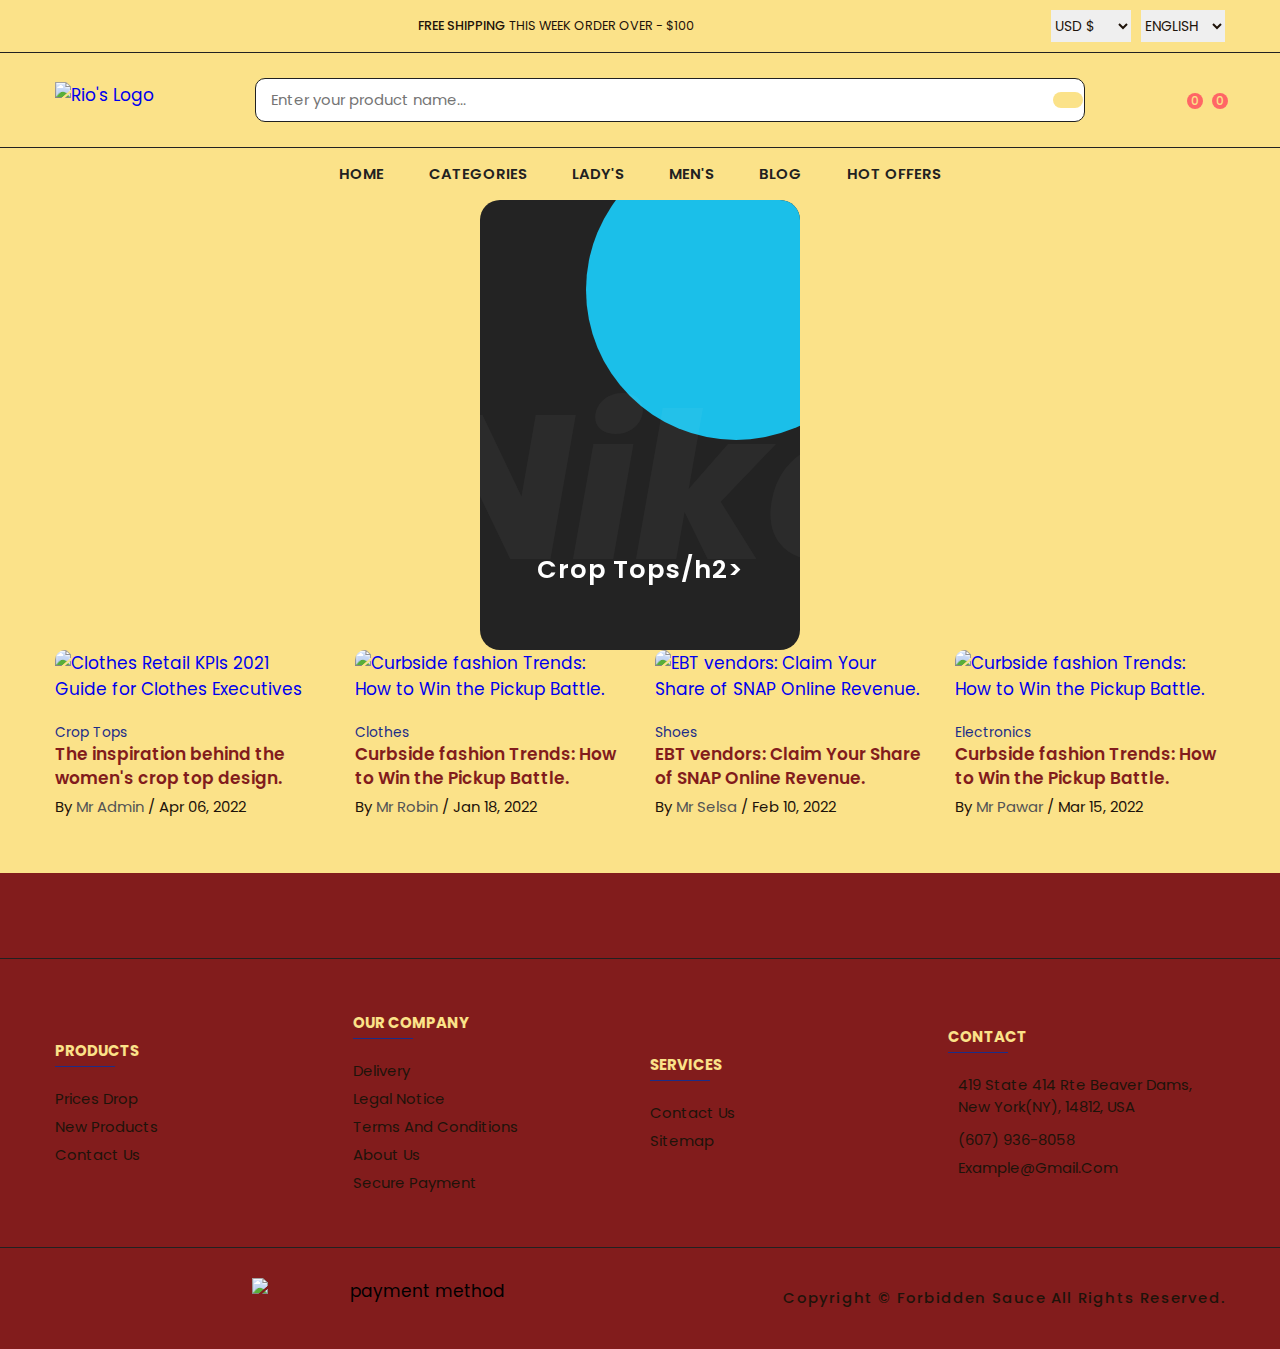
==== pC1.html @ b0078dc2 "Update pC1.html" ====
<!DOCTYPE html>
<html lang="en">

<head>
  <meta charset="UTF-8">
  <meta http-equiv="X-UA-Compatible" content="IE=edge">
  <meta name="viewport" content="width=device-width, initial-scale=1.0">
  <title>Bad Actin</title>

  <!--
    - favicon
  -->
  <link rel="shortcut icon" href="#" type="image/x-icon">

  <!--
    - custom css link
  -->
  <link rel="stylesheet" href="./assets/css/style-prefix.css">

  <!--
    - google font link
  -->
  <link rel="preconnect" href="https://fonts.googleapis.com">
  <link rel="preconnect" href="https://fonts.gstatic.com" crossorigin>
  <link href="https://fonts.googleapis.com/css2?family=Poppins:wght@300;400;500;600;700;800;900&display=swap"
    rel="stylesheet">

</head>

<body>


  <div class="overlay" data-overlay></div>

  <!--
    - MODAL
  -->
<!--
  <div class="modal" data-modal>

    <div class="modal-close-overlay" data-modal-overlay></div>

    <div class="modal-content">

      <button class="modal-close-btn" data-modal-close>
        <ion-icon name="close-outline"></ion-icon>
      </button>

      

      <div class="newsletter">

        <form action="#">

          <div class="newsletter-header">

            <h3 class="newsletter-title"></h3>

            <p class="newsletter-desc">
              Subscribe to <b>Bad Actin</b> to get latest products and discount update.
            </p>

          </div>

          <input type="email" name="email" class="email-field" placeholder="Email Address" required>

          <button type="submit" class="btn-newsletter">Subscribe</button>

        </form>

      </div>

    </div>

  </div>


-->


  <!--
    - NOTIFICATION TOAST
  -->

  <div class="notification-toast" data-toast>

    <button class="toast-close-btn" data-toast-close>
      <ion-icon name="close-outline"></ion-icon>
    </button>

    <div class="toast-banner">
      <img src="" alt="" width="80" height="70">
    </div>

    <div class="toast-detail">

      <p class="toast-message">
        Someone in new just bought
      </p>

      <p class="toast-title">
        
      </p>

      <p class="toast-meta">
        <time datetime="PT2M">2 Minutes</time> ago
      </p>

    </div>

  </div>





  <!--
    - HEADER
  -->

  <header>

    <div class="header-top">

      <div class="container">

        <ul class="header-social-container">

          <li>
            <a href="https://www.facebook.com/Rio.bad.ass?mibextid=ZbWKwL">
              <ion-icon name="logo-facebook"></ion-icon>
            </a>
          </li>

          <li>
            <a href="https://instagram.com/rio_joness?igshid=NTc4MTIwNjQ2YQ==">
              <ion-icon name="logo-instagram"></ion-icon>
            </a>
          </li>

        </ul>

        <div class="header-alert-news">
          <p>
            <b>Free Shipping</b>
            This Week Order Over - $100
          </p>
        </div>

        <div class="header-top-actions">

          <select name="currency">

            <option value="usd">USD &dollar;</option>
            <option value="eur">EUR &euro;</option>

          </select>

          <select name="language">

            <option value="en-US">English</option>
            <option value="es-ES">Espa&ntilde;ol</option>
            <option value="fr">Fran&ccedil;ais</option>

          </select>

        </div>

      </div>

    </div>

    <div class="header-main">

      <div class="container">

        <a href="#" class="header-logo">
          <img src="./assets/images/logo/logo.svg" alt="Rio's Logo" width="120" height="36">
        </a>

        <div class="header-search-container">

          <input type="search" name="search" class="search-field" placeholder="Enter your product name...">

          <button class="search-btn">
            <ion-icon name="search-outline"></ion-icon>
          </button>

        </div>

        <div class="header-user-actions">

          <button class="action-btn">
            <ion-icon name="person-outline"></ion-icon>
          </button>

          <button class="action-btn">
            <ion-icon name="heart-outline"></ion-icon>
            <span class="count">0</span>
          </button>

          <button class="action-btn">
            <ion-icon name="bag-handle-outline"></ion-icon>
            <span class="count">0</span>
          </button>

        </div>

      </div>

    </div>

    <nav class="desktop-navigation-menu">

      <div class="container">

        <ul class="desktop-menu-category-list">

          <li class="menu-category">
            <a href="#" class="menu-title">Home</a>
          </li>

          <li class="menu-category">
            <a href="#" class="menu-title">Categories</a>

            <div class="dropdown-panel">

              <ul class="dropdown-panel-list">

                <li class="panel-list-item">
                  <a href="#">Lady's</a>
                </li>

                <li class="panel-list-item">
                  <a href="#">Men's</a>
                </li>

                <li class="panel-list-item">
                  <a href="#">Children's</a>
                </li>

                <li class="panel-list-item">
                  <a href="#">
                    <img src="./assets/images/short-sleeve-banner-1.jpg" alt="Women" width="125"
                      height="61">
                  </a>
                </li>

              </ul>

              <ul class="dropdown-panel-list">

                <li class="menu-title">
                  <a href="#">Lady's</a>
                </li>

                <li class="panel-list-item">
                  <a href="#">Crop Tops</a>
                </li>
                <li class="panel-list-item">
                  <a href="#">Short Sleeve</a>
                </li>
                <li class="panel-list-item">
                  <a href="#">Long Sleve</a>
                </li>
                <li class="panel-list-item">
                  <a href="#">Biker Shorts</a>
                </li>

                <li class="panel-list-item">
                  <a href="#">
                    <img src="./assets/images/womens-banner.jpg" alt="Lady's Actin" width="250" height="119">
                  </a>
                </li>

              </ul>

              <ul class="dropdown-panel-list">

                <li class="menu-title">
                  <a href="#">Men's</a>
                </li>

                <li class="panel-list-item">
                  <a href="#">Short Sleeve T's</a>
                </li>

                <li class="panel-list-item">
                  <a href="#">Long Sleeve</a>
                </li>

                <li class="panel-list-item">
                  <a href="#">
                    <img src="./assets/images/mens-banner.jpg" alt="Men's Actin" width="250" height="119">
                  </a>
                </li>

              </ul>
              <ul class="dropdown-panel-list">
                <li class="menu-title">
                  <a href="#">Children's</a>
                </li>
                <li class="panel-list-item">
                  <a href="#">Short Sleeve T's</a>
                </li>
                <li class="panel-list-item">
                  <a href="#">Long Sleeve</a>
                </li>
              </ul> 

            </div>
          </li>

          <li class="menu-category">
            <a href="#" class="menu-title">Lady's</a>

           <ul class="dropdown-list">

              <li class="dropdown-item">
                <a href="#">Crop Tops</a>
              </li>
              
            <ul class="dropdown-panel-list">

              <li class="dropdown-item">
                <a href="#">Short Sleeve Ts</a>
              </li>
              
              <li class="dropdown-item">
                <a href="#">Long Sleeve</a>
              </li>
              
            </ul>
              
              <li class="dropdown-item">
                <a href="#">Ts</a>
              </li>
            <ul class="dropdown-panel-list">
              
              <li class="dropdown-item">
                <a href="#">Short Sleeve Ts</a>
              </li>
              
              <li class="dropdown-item">
                <a href="#">Long Sleeve</a>
              </li>
            </ul>
           </ul>
          </li>

          <li class="menu-category">
            <a href="#" class="menu-title">Men's</a>

            <ul class="dropdown-list">

              <li class="dropdown-item">
                <a href="#">Long Sleeve</a>
              </li>

              <li class="dropdown-item">
                <a href="#">Short Sleeve</a>
              </li>

            </ul>
          </li>

          <li class="menu-category">
            <a href="#" class="menu-title">Blog</a>
          </li>

          <li class="menu-category">
            <a href="#" class="menu-title">Hot Offers</a>
          </li>

        </ul>

      </div>

    </nav>

    <div class="mobile-bottom-navigation">

      <button class="action-btn" data-mobile-menu-open-btn>
        <ion-icon name="menu-outline"></ion-icon>
      </button>

      <button class="action-btn">
        <ion-icon name="bag-handle-outline"></ion-icon>

        <span class="count">0</span>
      </button>

      <button class="action-btn">
        <ion-icon name="home-outline"></ion-icon>
      </button>

      <button class="action-btn">
        <ion-icon name="heart-outline"></ion-icon>

        <span class="count">0</span>
      </button>

      <button class="action-btn" data-mobile-menu-open-btn>
        <ion-icon name="grid-outline"></ion-icon>
      </button>

    </div>

    <nav class="mobile-navigation-menu  has-scrollbar" data-mobile-menu>

      <div class="menu-top">
        <h2 class="menu-title">Menu</h2>

        <button class="menu-close-btn" data-mobile-menu-close-btn>
          <ion-icon name="close-outline"></ion-icon>
        </button>
      </div>

      <ul class="mobile-menu-category-list">

        <li class="menu-category">
          <a href="#" class="menu-title">Home</a>
        </li>

        <li class="menu-category">

          <button class="accordion-menu" data-accordion-btn>
            <p class="menu-title">Men's</p>

            <div>
              <ion-icon name="add-outline" class="add-icon"></ion-icon>
              <ion-icon name="remove-outline" class="remove-icon"></ion-icon>
            </div>
          </button>

          <ul class="submenu-category-list" data-accordion>

            <li class="submenu-category">
              <a href="#" class="submenu-title">Long Sleeve</a>
            </li>

            <li class="submenu-category">
              <a href="#" class="submenu-title">Short Sleeve</a>
            </li>

          </ul>

        </li>

        <li class="menu-category">

          <button class="accordion-menu" data-accordion-btn>
            <p class="menu-title">Women's</p>

            <div>
              <ion-icon name="add-outline" class="add-icon"></ion-icon>
              <ion-icon name="remove-outline" class="remove-icon"></ion-icon>
            </div>
          </button>

          <ul class="submenu-category-list" data-accordion>

            <li class="submenu-category">
              <a href="#" class="submenu-title">Long Sleeve</a>
            </li>

            <li class="submenu-category">
              <a href="#" class="submenu-title">Short Sleeve</a>
            </li>

          </ul>

        </li>

        <li class="menu-category">
          <a href="#" class="menu-title">Blog</a>
        </li>

        <li class="menu-category">
          <a href="#" class="menu-title">Hot Offers</a>
        </li>

      </ul>

      <div class="menu-bottom">

        <ul class="menu-category-list">

          <li class="menu-category">

            <button class="accordion-menu" data-accordion-btn>
              <p class="menu-title">Language</p>

              <ion-icon name="caret-back-outline" class="caret-back"></ion-icon>
            </button>

            <ul class="submenu-category-list" data-accordion>

              <li class="submenu-category">
                <a href="#" class="submenu-title">English</a>
              </li>

              <li class="submenu-category">
                <a href="#" class="submenu-title">Espa&ntilde;ol</a>
              </li>

              <li class="submenu-category">
                <a href="#" class="submenu-title">Fren&ccedil;h</a>
              </li>

            </ul>

          </li>

          <li class="menu-category">
            <button class="accordion-menu" data-accordion-btn>
              <p class="menu-title">Currency</p>
              <ion-icon name="caret-back-outline" class="caret-back"></ion-icon>
            </button>

            <ul class="submenu-category-list" data-accordion>
              <li class="submenu-category">
                <a href="#" class="submenu-title">USD &dollar;</a>
              </li>

              <li class="submenu-category">
                <a href="#" class="submenu-title">EUR &euro;</a>
              </li>
            </ul>
          </li>

        </ul>

        <ul class="menu-social-container">

          <li>
            <a href="https://www.facebook.com/michael.deffebaugh.10" class="social-link">
              <ion-icon name="logo-facebook"></ion-icon>
            </a>
          </li>

          <li>
            <a href="https://www.instagram.com/itsmikedadon/" class="social-link">
              <ion-icon name="logo-instagram"></ion-icon>
            </a>
          </li>

        </ul>

      </div>

    </nav>

  </header>





  <!--
    - MAIN
  -->

  <main>

    <!--
      - BANNER
    -->


    <!--
      - CATEGORY
    -->
    <!--
      - PRODUCT
    -->

        <!--
          - SIDEBAR
        -->


          <!--
            - PRODUCT MINIMAL
          -->



          <!--
            - PRODUCT FEATURED
          -->

          <!--
            - PRODUCT GRID
          -->
<!--
  -Product Card
-->
<div class="container">
        <div class="card">
            <div class="imgBx">
                <img src="#" alt="">
            </div>

            <div class="contentBx">

                <h2>Crop Tops/h2>

                <div class="size">
                    <h3>Size :</h3>
                    <span>S</span>
                    <span>M</span>
                    <span>L</span>
                    <span></span>
                </div>

                <div class="color">

                    <h3>Color :</h3>
                    <span></span>
                    <span></span>
                    <span></span>
                </div>
                <a href="#">Buy Now</a>
            </div>

        </div>
    </div>
    <!--
      - BLOG
    -->

    <div class="blog">

      <div class="container">

        <div class="blog-container has-scrollbar">

          <div class="blog-card">

            <a href="#">
              <img src="./assets/images/blog-1.jpg" alt="Clothes Retail KPIs 2021 Guide for Clothes Executives" width="300" class="blog-banner">
            </a>

            <div class="blog-content">

              <a href="#" class="blog-category">Crop Tops</a>

              <a href="#">
                <h3 class="blog-title">The inspiration behind the women's crop top design.</h3>
              </a>

              <p class="blog-meta">
                By <cite>Mr Admin</cite> / <time datetime="2022-04-06">Apr 06, 2022</time>
              </p>

            </div>

          </div>

          <div class="blog-card">
          
            <a href="#">
              <img src="./assets/images/blog-2.jpg" alt="Curbside fashion Trends: How to Win the Pickup Battle."
                class="blog-banner" width="300">
            </a>
          
            <div class="blog-content">
          
              <a href="#" class="blog-category">Clothes</a>
          
              <h3>
                <a href="#" class="blog-title">Curbside fashion Trends: How to Win the Pickup Battle.</a>
              </h3>
          
              <p class="blog-meta">
                By <cite>Mr Robin</cite> / <time datetime="2022-01-18">Jan 18, 2022</time>
              </p>
          
            </div>
          
          </div>

          <div class="blog-card">
          
            <a href="#">
              <img src="./assets/images/blog-3.jpg" alt="EBT vendors: Claim Your Share of SNAP Online Revenue."
                class="blog-banner" width="300">
            </a>
          
            <div class="blog-content">
          
              <a href="#" class="blog-category">Shoes</a>
          
              <h3>
                <a href="#" class="blog-title">EBT vendors: Claim Your Share of SNAP Online Revenue.</a>
              </h3>
          
              <p class="blog-meta">
                By <cite>Mr Selsa</cite> / <time datetime="2022-02-10">Feb 10, 2022</time>
              </p>
          
            </div>
          
          </div>

          <div class="blog-card">
          
            <a href="#">
              <img src="./assets/images/blog-4.jpg" alt="Curbside fashion Trends: How to Win the Pickup Battle."
                class="blog-banner" width="300">
            </a>
          
            <div class="blog-content">
          
              <a href="#" class="blog-category">Electronics</a>
          
              <h3>
                <a href="#" class="blog-title">Curbside fashion Trends: How to Win the Pickup Battle.</a>
              </h3>
          
              <p class="blog-meta">
                By <cite>Mr Pawar</cite> / <time datetime="2022-03-15">Mar 15, 2022</time>
              </p>
          
            </div>
          
          </div>

        </div>

      </div>

    </div>

  </main>





  <!--
    - FOOTER
  -->

  <footer>

    <div class="footer-category">


    </div>

    <div class="footer-nav">

      <div class="container">

        
        <ul class="footer-nav-list">
        
          <li class="footer-nav-item">
            <h2 class="nav-title">Products</h2>
          </li>
        
          <li class="footer-nav-item">
            <a href="#" class="footer-nav-link">Prices drop</a>
          </li>
        
          <li class="footer-nav-item">
            <a href="#" class="footer-nav-link">New products</a>
          </li>
       
          <li class="footer-nav-item">
            <a href="#" class="footer-nav-link">Contact us</a>
          </li>
        
        </ul>

        <ul class="footer-nav-list">
        
          <li class="footer-nav-item">
            <h2 class="nav-title">Our Company</h2>
          </li>
        
          <li class="footer-nav-item">
            <a href="#" class="footer-nav-link">Delivery</a>
          </li>
        
          <li class="footer-nav-item">
            <a href="#" class="footer-nav-link">Legal Notice</a>
          </li>
        
          <li class="footer-nav-item">
            <a href="#" class="footer-nav-link">Terms and conditions</a>
          </li>
        
          <li class="footer-nav-item">
            <a href="#" class="footer-nav-link">About us</a>
          </li>
        
          <li class="footer-nav-item">
            <a href="#" class="footer-nav-link">Secure payment</a>
          </li>
        
        </ul>

        <ul class="footer-nav-list">
        
          <li class="footer-nav-item">
            <h2 class="nav-title">Services</h2>
          </li>
    
          <li class="footer-nav-item">
            <a href="#" class="footer-nav-link">Contact us</a>
          </li>
        
          <li class="footer-nav-item">
            <a href="#" class="footer-nav-link">Sitemap</a>
          </li>
        
        </ul>

        <ul class="footer-nav-list">

          <li class="footer-nav-item">
            <h2 class="nav-title">Contact</h2>
          </li>

          <li class="footer-nav-item flex">
            <div class="icon-box">
              <ion-icon name="location-outline"></ion-icon>
            </div>

            <address class="content">
              419 State 414 Rte
              Beaver Dams, New York(NY), 14812, USA
            </address>
          </li>

          <li class="footer-nav-item flex">
            <div class="icon-box">
              <ion-icon name="call-outline"></ion-icon>
            </div>

            <a href="tel:+607936-8058" class="footer-nav-link">(607) 936-8058</a>
          </li>

          <li class="footer-nav-item flex">
            <div class="icon-box">
              <ion-icon name="mail-outline"></ion-icon>
            </div>

            <a href="mailto:example@gmail.com" class="footer-nav-link">example@gmail.com</a>
          </li>

        </ul>

        <ul class="footer-nav-list">

          <li class="footer-nav-item">
            <h2 class="nav-title">Follow Us</h2>
          </li>

          <li>
            <ul class="social-link">

              <li class="footer-nav-item">
                <a href="#" class="footer-nav-link">
                  <ion-icon name="logo-facebook"></ion-icon>
                </a>
              </li>

              <li class="footer-nav-item">
                <a href="#" class="footer-nav-link">
                  <ion-icon name="logo-twitter"></ion-icon>
                </a>
              </li>

              <li class="footer-nav-item">
                <a href="#" class="footer-nav-link">
                  <ion-icon name="logo-linkedin"></ion-icon>
                </a>
              </li>

              <li class="footer-nav-item">
                <a href="#" class="footer-nav-link">
                  <ion-icon name="logo-instagram"></ion-icon>
                </a>
              </li>

            </ul>
          </li>

        </ul>

      </div>

    </div>

    <div class="footer-bottom">

      <div class="container">

        <img src="./assets/images/payment.png" alt="payment method" class="payment-img">

        <p class="copyright">
          Copyright &copy; <a href="#">Forbidden Sauce</a> all rights reserved.
        </p>

      </div>

    </div>

  </footer>






  <!--
    - custom js link
  -->
  <script src="./assets/js/script.js"></script>

  <!--
    - ionicon link
  -->
  <script type="module" src="https://unpkg.com/ionicons@5.5.2/dist/ionicons/ionicons.esm.js"></script>
  <script nomodule src="https://unpkg.com/ionicons@5.5.2/dist/ionicons/ionicons.js"></script>

</body>

</html>
---- assets/css/style-prefix.css ----
/*-----------------------------------*\
  #style.css
\*-----------------------------------*/

/**
 * copyright 2022 @codewithsadee 
 */





/*-----------------------------------*\
  #CUSTOM PROPERTY
\*-----------------------------------*/

:root {

  /**
   * colors
   */

  --spanish-gray: hsl(0, 0%, 60%);
  --sonic-silver: hsl(25, 49%, 8%);
  --eerie-black: hsl(360, 65%, 31%);
  --salmon-pink: hsl(230, 67%, 32%);
  --sandy-brown: hsl(29, 90%, 65%);
  --bittersweet: hsl(0, 100%, 70%);
  --ocean-green: hsl(152, 51%, 52%);
  --davys-gray: hsl(0, 0%, 33%);
  --cultured: hsl(0, 0%, 13%);
  --white: hsl(47, 93%, 76%);
  --onyx: hsl(0, 0%, 13%);

  /**
   * typography
   */

  --fs-1: 1.563rem;
  --fs-2: 1.375rem;
  --fs-3: 1.25rem;
  --fs-4: 1.125rem;
  --fs-5: 1rem;
  --fs-6: 0.938rem;
  --fs-7: 0.875rem;
  --fs-8: 0.813rem;
  --fs-9: 0.75rem;
  --fs-10: 0.688rem;
  --fs-11: 0.625rem;

  --weight-300: 300;
  --weight-400: 400;
  --weight-500: 500;
  --weight-600: 600;
  --weight-700: 700;

  /**
   * border-radius
   */

  --border-radius-md: 10px;
  --border-radius-sm: 5px;

  /**
   * transition 
   */

  --transition-timing: 0.2s ease;

}





/*-----------------------------------*\
  #RESET
\*-----------------------------------*/

*, *::before, *::after {
  margin: 0;
  padding: 0;
  -webkit-box-sizing: border-box;
          box-sizing: border-box;
}

a { text-decoration: none; }

li { list-style: none; }

button {
  background: none;
  font: inherit;
  border: none;
  cursor: pointer;
}

img, ion-icon, button, a { display: block; }

span { display: inline-block; }

html {
  font-family: "Poppins", sans-serif;
  -ms-scroll-chaining: none;
      overscroll-behavior: contain;
}

input {
  display: block;
  width: 100%;
  font: inherit;
}

input::-webkit-input-placeholder { font: inherit; }

input::-moz-placeholder { font: inherit; }

input:-ms-input-placeholder { font: inherit; }

input::-ms-input-placeholder { font: inherit; }

input::placeholder { font: inherit; }

body { background: var(--white); }

/**
 * scrollbar style
 */

body::-webkit-scrollbar { width: 15px; }

body::-webkit-scrollbar-track {
  background: var(--white);
  border-left: 1px solid var(--cultured);
}

body::-webkit-scrollbar-thumb {
  background: hsl(0, 0%, 80%);
  border: 3px solid var(--white);
  -webkit-border-radius: 10px;
          border-radius: 10px;
}

body::-webkit-scrollbar-thumb:hover { background: hsl(0, 0%, 70%); }





/*-----------------------------------*\
  #REUSED STYLE
\*-----------------------------------*/

.container { padding: 0 15px; }

.has-scrollbar { padding-bottom: 5px; }

.has-scrollbar::-webkit-scrollbar {
  width: 12px; /* for vertical scroll */
  height: 12px; /* for horizontal scroll */
}

.has-scrollbar::-webkit-scrollbar-thumb {
  background: transparent;
  border: 3px solid var(--white);
  -webkit-border-radius: 20px;
          border-radius: 20px;
}

.has-scrollbar:hover::-webkit-scrollbar-thumb { background: hsl(0, 0%, 90%); }

.has-scrollbar::-webkit-scrollbar-thumb:hover { background: hsl(0, 0%, 80%); }

.title {
  color: var(--eerie-black);
  font-size: var(--fs-5);
  font-weight: var(--weight-600);
  letter-spacing: 0.4px;
  text-transform: capitalize;
  padding-bottom: 10px;
  border-bottom: 1px solid var(--cultured);
  margin-bottom: 30px;
}





/*-----------------------------------*\
  #MAIN
\*-----------------------------------*/

/**
 * overlay 
 */

.overlay {
  position: fixed;
  top: 0;
  left: 0;
  width: 100%;
  height: 100vh;
  background: hsla(0, 0%, 0%, 0.5);
  opacity: 0;
  pointer-events: none;
  z-index: 15;
  -webkit-transition: 0.5s ease;
  -o-transition: 0.5s ease;
  transition: 0.5s ease;
}

.overlay.active {
  opacity: 1;
  pointer-events: all;
}



/**
 * MODAL 
 */

.modal {
  position: fixed;
  top: 0;
  left: 0;
  width: 100%;
  height: 100vh;
  background: hsla(0, 0%, 0%, 0.5);
  display: -webkit-box;
  display: -webkit-flex;
  display: -ms-flexbox;
  display: flex;
  -webkit-box-pack: center;
  -webkit-justify-content: center;
      -ms-flex-pack: center;
          justify-content: center;
  -webkit-box-align: center;
  -webkit-align-items: center;
      -ms-flex-align: center;
          align-items: center;
  opacity: 0;
  visibility: hidden;
  pointer-events: none;
  z-index: 10;
  -webkit-animation: popup 1s ease-in-out 5s forwards;
          animation: popup 1s ease-in-out 5s forwards;
}

@-webkit-keyframes popup {

  0% {
    opacity: 0;
    visibility: hidden;
    pointer-events: none;
  }

  100% {
    opacity: 1;
    visibility: visible;
    pointer-events: all;
  }

}

@keyframes popup {

  0% {
    opacity: 0;
    visibility: hidden;
    pointer-events: none;
  }

  100% {
    opacity: 1;
    visibility: visible;
    pointer-events: all;
  }

}

.modal.closed { display: none; }

.modal-close-overlay {
  position: absolute;
  top: 0;
  left: 0;
  width: 100%;
  height: 100%;
  z-index: 1;
}

.newsletter-img { display: none; }

.modal-content {
  position: relative;
  max-width: 350px;
  margin: 20px;
  background: var(--white);
  -webkit-border-radius: var(--border-radius-md);
          border-radius: var(--border-radius-md);
  overflow: hidden;
  z-index: 2;
  -webkit-animation: scaleUp 0.5s ease-in-out 5s forwards;
          animation: scaleUp 0.5s ease-in-out 5s forwards;
}

@-webkit-keyframes scaleUp {

  0% { -webkit-transform: scale(0.9); transform: scale(0.9); }
  100% { -webkit-transform: scale(1); transform: scale(1); }

}

@keyframes scaleUp {

  0% { -webkit-transform: scale(0.9); transform: scale(0.9); }
  100% { -webkit-transform: scale(1); transform: scale(1); }

}

.modal-close-btn {
  position: absolute;
  top: 15px;
  right: 15px;
  background: var(--salmon-pink);
  color: var(--white);
  font-size: 16px;
  padding: 5px;
  -webkit-border-radius: var(--border-radius-sm);
          border-radius: var(--border-radius-sm);
}

.modal-close-btn:hover { opacity: 0.9; }

.modal-close-btn ion-icon { --ionicon-stroke-width: 70px; }

.newsletter {
  padding: 50px 30px;
  text-align: center;
}

.newsletter-header { margin-bottom: 20px; }

.newsletter-title {
  color: var(--onyx);
  font-size: var(--fs-2);
  font-weight: var(--weight-600);
  margin-bottom: 10px;
}

.newsletter-desc {
  color: var(--sonic-silver);
  font-size: var(--fs-7);
  line-height: 1.6;
}

.email-field {
  font-size: var(--fs-7);
  padding: 8px 16px;
  -webkit-border-radius: var(--border-radius-sm);
          border-radius: var(--border-radius-sm);
  border: 1px solid var(--cultured);
  margin-bottom: 16px;
}

.btn-newsletter {
  background: var(--eerie-black);
  color: var(--white);
  font-size: var(--fs-7);
  font-weight: var(--weight-600);
  text-transform: uppercase;
  padding: 10px 15px;
  -webkit-border-radius: var(--border-radius-sm);
          border-radius: var(--border-radius-sm);
  margin: auto;
  -webkit-transition: var(--transition-timing);
  -o-transition: var(--transition-timing);
  transition: var(--transition-timing);
}

.btn-newsletter:hover { background: var(--salmon-pink); }





/**
 * NOTIFICATION TOAST 
 */

.notification-toast {
  position: fixed;
  bottom: 80px;
  left: 20px;
  right: 20px;
  background: var(--white);
  max-width: 300px;
  display: -webkit-box;
  display: -webkit-flex;
  display: -ms-flexbox;
  display: flex;
  -webkit-box-align: start;
  -webkit-align-items: flex-start;
      -ms-flex-align: start;
          align-items: flex-start;
  gap: 15px;
  padding: 15px;
  -webkit-border-radius: var(--border-radius-md);
          border-radius: var(--border-radius-md);
  -webkit-box-shadow: 0 5px 20px hsla(0, 0%, 0%, 0.15);
          box-shadow: 0 5px 20px hsla(0, 0%, 0%, 0.15);
  -webkit-transform: translateX(-webkit-calc(-100% - 40px));
      -ms-transform: translateX(calc(-100% - 40px));
          transform: translateX(calc(-100% - 40px));
  -webkit-transition: 0.5s ease-in-out;
  -o-transition: 0.5s ease-in-out;
  transition: 0.5s ease-in-out;
  z-index: 5;
  -webkit-animation: slideInOut 10s ease-in-out infinite;
          animation: slideInOut 10s ease-in-out infinite;
}

@-webkit-keyframes slideInOut {

  0%,
  45%,
  100% {
    -webkit-transform: translateX(-webkit-calc(-100% - 40px));
            transform: translateX(calc(-100% - 40px));
    opacity: 0;
    visibility: hidden;
  }

  50%,
  95% {
    -webkit-transform: translateX(0);
            transform: translateX(0);
    opacity: 1;
    visibility: visible;
  }

}

@keyframes slideInOut {

  0%,
  45%,
  100% {
    -webkit-transform: translateX(-webkit-calc(-100% - 40px));
            transform: translateX(calc(-100% - 40px));
    opacity: 0;
    visibility: hidden;
  }

  50%,
  95% {
    -webkit-transform: translateX(0);
            transform: translateX(0);
    opacity: 1;
    visibility: visible;
  }

}

.notification-toast.closed { display: none; }

.toast-close-btn {
  position: absolute;
  top: 10px;
  right: 10px;
  color: var(--sonic-silver);
}

.toast-close-btn ion-icon { --ionicon-stroke-width: 50px; }

.toast-banner {
  width: 70px;
  height: 70px;
  border: 1px solid var(--cultured);
  -webkit-border-radius: var(--border-radius-sm);
          border-radius: var(--border-radius-sm);
}

.toast-banner img {
  width: 100%;
  height: 100%;
  -o-object-fit: contain;
     object-fit: contain;
  -o-object-position: center;
     object-position: center;
}

.toast-detail {
  width: -webkit-calc(100% - 85px);
  width: calc(100% - 85px);
  padding-right: 10px;
}

.toast-message {
  font-size: var(--fs-10);
  color: var(--sonic-silver);
  margin-bottom: 8px;
}

.toast-title {
  font-size: var(--fs-7);
  font-weight: var(--weight-500);
  color: var(--onyx);
}

.toast-meta {
  font-size: var(--fs-10);
  color: var(--sonic-silver);
}





/*-----------------------------------*\
  #HEADER
\*-----------------------------------*/

.header-top,
.header-user-actions,
.desktop-navigation-menu { display: none; }

.header-main {
  padding: 20px 0;
  border-bottom: 1px solid var(--cultured);
}

.header-logo { margin-bottom: 20px; }

.header-logo img { margin: auto; }

.header-search-container { position: relative; }

.header-search-container .search-field {
  font-size: var(--fs-7);
  color: var(--onyx);
  padding: 10px 15px;
  padding-right: 50px;
  border: 1px solid var(--cultured);
  -webkit-border-radius: var(--border-radius-md);
          border-radius: var(--border-radius-md);
}

.search-field::-webkit-search-cancel-button { display: none; }

.search-btn {
  background: var(--white);
  position: absolute;
  top: 50%;
  right: 2px;
  -webkit-transform: translateY(-50%);
      -ms-transform: translateY(-50%);
          transform: translateY(-50%);
  color: var(--onyx);
  font-size: 18px;
  padding: 8px 15px;
  -webkit-border-radius: var(--border-radius-md);
          border-radius: var(--border-radius-md);
  -webkit-transition: color var(--transition-timing);
  -o-transition: color var(--transition-timing);
  transition: color var(--transition-timing);
}

.search-btn:hover { color: var(--salmon-pink); }

.mobile-bottom-navigation {
  background: var(--white);
  position: fixed;
  bottom: 0;
  left: 50%;
  -webkit-transform: translateX(-50%);
      -ms-transform: translateX(-50%);
          transform: translateX(-50%);
  width: 100%;
  max-width: 500px;
  margin: auto;
  display: -webkit-box;
  display: -webkit-flex;
  display: -ms-flexbox;
  display: flex;
  -webkit-justify-content: space-around;
      -ms-flex-pack: distribute;
          justify-content: space-around;
  -webkit-box-align: center;
  -webkit-align-items: center;
      -ms-flex-align: center;
          align-items: center;
  padding: 5px 0;
  -webkit-box-shadow: 0 0 10px hsla(0, 0%, 0%, 0.25);
          box-shadow: 0 0 10px hsla(0, 0%, 0%, 0.25);
  z-index: 5;
}

.mobile-bottom-navigation .action-btn {
  position: relative;
  font-size: 26px;
  color: var(--eerie-black);
  padding: 10px;
}

.mobile-bottom-navigation .count {
  background: var(--bittersweet);
  color: var(--white);
  position: absolute;
  top: 0;
  right: 0;
  font-size: 12px;
  font-weight: var(--weight-500);
  line-height: 1;
  padding: 2px 4px;
  -webkit-border-radius: 20px;
          border-radius: 20px;
}

.mobile-navigation-menu {
  background: var(--white);
  position: fixed;
  top: 0;
  left: -100%;
  width: 100%;
  max-width: 320px;
  height: 100vh;
  padding: 20px;
  -webkit-box-shadow: 0 0 10px hsla(0, 0%, 0%, 0.1);
          box-shadow: 0 0 10px hsla(0, 0%, 0%, 0.1);
  overflow-y: scroll;
  -ms-scroll-chaining: none;
      overscroll-behavior: contain;
  visibility: hidden;
  -webkit-transition: 0.5s ease;
  -o-transition: 0.5s ease;
  transition: 0.5s ease;
  z-index: 20;
}

.mobile-navigation-menu.active {
  left: 0;
  visibility: visible;
}

.menu-top {
  padding-bottom: 15px;
  margin-bottom: 10px;
  display: -webkit-box;
  display: -webkit-flex;
  display: -ms-flexbox;
  display: flex;
  -webkit-box-pack: justify;
  -webkit-justify-content: space-between;
      -ms-flex-pack: justify;
          justify-content: space-between;
  -webkit-box-align: center;
  -webkit-align-items: center;
      -ms-flex-align: center;
          align-items: center;
  border-bottom: 2px solid var(--cultured);
}

.menu-top .menu-title {
  color: var(--salmon-pink);
  font-size: var(--fs-4);
  font-weight: var(--weight-600);
}

.menu-close-btn {
  color: var(--eerie-black);
  font-size: 22px;
}

.menu-close-btn ion-icon { --ionicon-stroke-width: 50px; }

.mobile-menu-category-list { margin-bottom: 30px; }

.menu-category .accordion-menu {
  width: 100%;
  display: -webkit-box;
  display: -webkit-flex;
  display: -ms-flexbox;
  display: flex;
  -webkit-box-pack: justify;
  -webkit-justify-content: space-between;
      -ms-flex-pack: justify;
          justify-content: space-between;
  -webkit-box-align: center;
  -webkit-align-items: center;
      -ms-flex-align: center;
          align-items: center;
}

.mobile-menu-category-list .menu-category { border-bottom: 1px solid var(--cultured); }

.mobile-menu-category-list .menu-title {
  color: var(--onyx);
  font-size: var(--fs-6);
  font-weight: var(--weight-500);
  padding: 12px 0;
}

.accordion-menu > div { font-size: 14px; }

.accordion-menu ion-icon {
  color: var(--onyx);
  --ionicon-stroke-width: 90px;
}

.accordion-menu.active .add-icon,
.accordion-menu .remove-icon { display: none; }

.accordion-menu .add-icon,
.accordion-menu.active .remove-icon { display: block; }

.menu-category .submenu-category-list { margin-left: 10px; }

.submenu-title {
  padding: 6px 0;
  font-size: var(--fs-6);
  color: var(--sonic-silver);
  font-weight: var(--weight-300);
}

.submenu-title:hover { color: var(--davys-gray); }

.submenu-category-list {
  max-height: 0;
  overflow: hidden;
  visibility: hidden;
  -webkit-transition: 0.5s ease-in-out;
  -o-transition: 0.5s ease-in-out;
  transition: 0.5s ease-in-out;
}

.submenu-category-list.active {
  max-height: 148px;
  visibility: visible;
}

.menu-bottom .menu-category-list { margin-bottom: 20px; }

.menu-bottom .menu-category { border-bottom: none; }

.menu-bottom .menu-title {
  font-size: var(--fs-6);
  font-weight: var(--weight-500);
  color: var(--eerie-black);
  padding: 12px 0;
}

.accordion-menu.active .caret-back { -webkit-transform: rotate(-0.25turn); -ms-transform: rotate(-0.25turn); transform: rotate(-0.25turn); }

.menu-bottom .submenu-category-list {
  border: 1px solid var(--cultured);
  -webkit-border-radius: var(--border-radius-md);
          border-radius: var(--border-radius-md);
  padding: 0 15px;
  margin-left: 0;
  -webkit-box-shadow: 0 0 10px hsla(0, 0%, 0%, 0.05);
          box-shadow: 0 0 10px hsla(0, 0%, 0%, 0.05);
}

.menu-bottom .submenu-category:not(:last-child) { border-bottom: 1px solid var(--cultured); }

.menu-social-container {
  display: -webkit-box;
  display: -webkit-flex;
  display: -ms-flexbox;
  display: flex;
  -webkit-box-pack: center;
  -webkit-justify-content: center;
      -ms-flex-pack: center;
          justify-content: center;
  -webkit-box-align: center;
  -webkit-align-items: center;
      -ms-flex-align: center;
          align-items: center;
  gap: 10px;
}

.menu-social-container .social-link {
  background: var(--cultured);
  color: var(--eerie-black);
  font-size: 20px;
  padding: 10px;
  -webkit-border-radius: var(--border-radius-md);
          border-radius: var(--border-radius-md);
}





/*-----------------------------------*\
  #BANNER
\*-----------------------------------*/

.banner { margin: 30px 0; }

.slider-container {
  display: -webkit-box;
  display: -webkit-flex;
  display: -ms-flexbox;
  display: flex;
  -webkit-box-align: center;
  -webkit-align-items: center;
      -ms-flex-align: center;
          align-items: center;
  gap: 10px;
  -webkit-border-radius: var(--border-radius-md);
          border-radius: var(--border-radius-md);
  overflow: auto hidden;
  -webkit-scroll-snap-type: inline mandatory;
      -ms-scroll-snap-type: inline mandatory;
          scroll-snap-type: inline mandatory;
  overscroll-behavior-inline: contain;
}

.slider-item {
  position: relative;
  min-width: 100%;
  max-height: 450px;
  aspect-ratio: 1 / 1;
  -webkit-border-radius: var(--border-radius-md);
          border-radius: var(--border-radius-md);
  overflow: hidden;
  scroll-snap-align: start;
}

.slider-item .banner-img {
  width: 100%;
  height: 100%;
  -o-object-fit: cover;
     object-fit: cover;
  -o-object-position: right;
     object-position: right;
}

.banner-content {
  background: hsla(0, 0%, 100%, 0.8);
  position: absolute;
  bottom: 25px;
  left: 25px;
  right: 25px;
  padding: 20px 25px;
  -webkit-border-radius: var(--border-radius-md);
          border-radius: var(--border-radius-md);
}

.banner-subtitle {
  color: var(--salmon-pink);
  font-size: var(--fs-7);
  font-weight: var(--weight-500);
  text-transform: capitalize;
  letter-spacing: 2px;
  margin-bottom: 10px;
}

.banner-title {
  color: var(--eerie-black);
  font-size: var(--fs-1);
  text-transform: uppercase;
  line-height: 1;
  margin-bottom: 10px;
}

.banner-text { display: none; }

.banner-btn {
  background: var(--salmon-pink);
  color: var(--white);
  width: -webkit-max-content;
  width: -moz-max-content;
  width: max-content;
  font-size: var(--fs-11);
  font-weight: var(--weight-600);
  text-transform: uppercase;
  padding: 4px 10px;
  -webkit-border-radius: var(--border-radius-sm);
          border-radius: var(--border-radius-sm);
  -webkit-transition: var(--transition-timing);
  -o-transition: var(--transition-timing);
  transition: var(--transition-timing);
}

.banner-btn:hover { background: var(--eerie-black); }





/*-----------------------------------*\
  #CATEGORY
\*-----------------------------------*/

.category { margin-bottom: 30px; }

.category-item-container {
  display: -webkit-box;
  display: -webkit-flex;
  display: -ms-flexbox;
  display: flex;
  -webkit-box-align: center;
  -webkit-align-items: center;
      -ms-flex-align: center;
          align-items: center;
  gap: 10px;
  overflow: auto hidden;
  -webkit-scroll-snap-type: inline mandatory;
      -ms-scroll-snap-type: inline mandatory;
          scroll-snap-type: inline mandatory;
  overscroll-behavior-inline: contain;
}

.category-item {
  min-width: 100%;
  display: -webkit-box;
  display: -webkit-flex;
  display: -ms-flexbox;
  display: flex;
  -webkit-box-align: center;
  -webkit-align-items: center;
      -ms-flex-align: center;
          align-items: center;
  gap: 10px;
  padding: 15px;
  border: 1px solid var(--cultured);
  -webkit-border-radius: var(--border-radius-md);
          border-radius: var(--border-radius-md);
  scroll-snap-align: start;
}

.category-img-box {
  background: var(--cultured);
  border: 1px solid hsl(0, 0%, 80%);
  padding: 10px;
  -webkit-border-radius: var(--border-radius-sm);
          border-radius: var(--border-radius-sm);
}

.category-content-box { width: 100%; }

.category-content-flex {
  display: -webkit-box;
  display: -webkit-flex;
  display: -ms-flexbox;
  display: flex;
  -webkit-box-pack: justify;
  -webkit-justify-content: space-between;
      -ms-flex-pack: justify;
          justify-content: space-between;
  -webkit-box-align: center;
  -webkit-align-items: center;
      -ms-flex-align: center;
          align-items: center;
  margin-bottom: 10px;
}

.category-item-title {
  color: var(--eerie-black);
  font-size: var(--fs-9);
  font-weight: var(--weight-600);
  text-transform: uppercase;
}

.category-item-amount {
  color: var(--sonic-silver);
  font-size: var(--fs-11);
}

.category-btn {
  color: var(--salmon-pink);
  font-size: var(--fs-9);
  font-weight: var(--weight-500);
  text-transform: capitalize;
}





/*-----------------------------------*\
  #SIDEBAR
\*-----------------------------------*/

.sidebar {
  background: var(--white);
  position: fixed;
  top: 0;
  left: -100%;
  bottom: 0;
  width: 100%;
  max-width: 320px;
  padding: 30px;
  overflow-y: scroll;
  -ms-scroll-chaining: none;
      overscroll-behavior: contain;
  visibility: hidden;
  -webkit-transition: 0.5s ease;
  -o-transition: 0.5s ease;
  transition: 0.5s ease;
  z-index: 20;
}

.sidebar.active {
  left: 0;
  visibility: visible;
}

.sidebar-category {
  margin-bottom: 15px;
  padding-bottom: 15px;
  border-bottom: 1px solid var(--cultured);
}

.sidebar-top {
  display: -webkit-box;
  display: -webkit-flex;
  display: -ms-flexbox;
  display: flex;
  -webkit-box-pack: justify;
  -webkit-justify-content: space-between;
      -ms-flex-pack: justify;
          justify-content: space-between;
  -webkit-box-align: center;
  -webkit-align-items: center;
      -ms-flex-align: center;
          align-items: center;
  margin-bottom: 10px;
}

.sidebar-title {
  color: var(--onyx);
  font-size: var(--fs-5);
  text-transform: uppercase;
  letter-spacing: 0.8px;
  font-weight: var(--weight-600);
}

.sidebar-close-btn {
  color: var(--eerie-black);
  font-size: 22px;
  font-weight: var(--weight-600);
}

.sidebar-close-btn ion-icon { --ionicon-stroke-width: 50px; }

.sidebar-accordion-menu {
  width: 100%;
  display: -webkit-box;
  display: -webkit-flex;
  display: -ms-flexbox;
  display: flex;
  -webkit-box-pack: justify;
  -webkit-justify-content: space-between;
      -ms-flex-pack: justify;
          justify-content: space-between;
  -webkit-box-align: center;
  -webkit-align-items: center;
      -ms-flex-align: center;
          align-items: center;
  padding: 7px 0;
}

.sidebar .menu-title-flex {
  display: -webkit-box;
  display: -webkit-flex;
  display: -ms-flexbox;
  display: flex;
  -webkit-box-align: center;
  -webkit-align-items: center;
      -ms-flex-align: center;
          align-items: center;
  gap: 10px;
}

.sidebar .menu-title {
  font-size: var(--fs-5);
  color: var(--sonic-silver);
  font-weight: var(--weight-500);
}

.sidebar-accordion-menu ion-icon {
  color: var(--sonic-silver);
  font-size: 14px;
  --ionicon-stroke-width: 70px;
}

.sidebar-submenu-category-list {
  border-top: 1px solid var(--cultured);
  max-height: 0;
  overflow: hidden;
  visibility: hidden;
  -webkit-transition: 0.5s ease-in-out;
  -o-transition: 0.5s ease-in-out;
  transition: 0.5s ease-in-out;
}

.sidebar-submenu-category-list.active {
  padding: 13px 0 8px;
  max-height: 122px;
  visibility: visible;
}

.sidebar-submenu-title {
  display: -webkit-box;
  display: -webkit-flex;
  display: -ms-flexbox;
  display: flex;
  -webkit-box-pack: justify;
  -webkit-justify-content: space-between;
      -ms-flex-pack: justify;
          justify-content: space-between;
  -webkit-box-align: center;
  -webkit-align-items: center;
      -ms-flex-align: center;
          align-items: center;
  color: var(--sonic-silver);
  font-size: var(--fs-7);
  padding: 2px 0;
}

.sidebar-submenu-title:hover { color: var(--eerie-black); }

.sidebar .product-name { text-transform: capitalize; }

.sidebar-accordion-menu.active .add-icon,
.sidebar-accordion-menu .remove-icon { display: none; }

.sidebar-accordion-menu .add-icon,
.sidebar-accordion-menu.active .remove-icon { display: block; }

.sidebar .showcase-heading {
  font-size: var(--fs-5);
  font-weight: var(--weight-600);
  color: var(--onyx);
  text-transform: uppercase;
  letter-spacing: 0.8px;
  margin-bottom: 15px;
}

.sidebar .showcase {
  display: -webkit-box;
  display: -webkit-flex;
  display: -ms-flexbox;
  display: flex;
  -webkit-box-align: center;
  -webkit-align-items: center;
      -ms-flex-align: center;
          align-items: center;
  gap: 15px;
}

.sidebar .showcase:not(:last-child) { margin-bottom: 15px; }

.sidebar .showcase-img { -webkit-border-radius: var(--border-radius-sm); border-radius: var(--border-radius-sm); }

.sidebar .showcase-content { width: -webkit-calc(100% - 90px); width: calc(100% - 90px); }

.sidebar .showcase-title {
  color: var(--onyx);
  font-size: var(--fs-7);
  font-weight: var(--weight-400);
  text-transform: capitalize;
  overflow: hidden;
  white-space: nowrap;
  -o-text-overflow: ellipsis;
     text-overflow: ellipsis;
  letter-spacing: 0.5px;
}

.sidebar .showcase-rating {
  display: -webkit-box;
  display: -webkit-flex;
  display: -ms-flexbox;
  display: flex;
  -webkit-box-align: center;
  -webkit-align-items: center;
      -ms-flex-align: center;
          align-items: center;
  color: var(--sandy-brown);
  font-size: 13px;
  padding: 4px 0;
}

.sidebar .price-box {
  display: -webkit-box;
  display: -webkit-flex;
  display: -ms-flexbox;
  display: flex;
  -webkit-box-align: center;
  -webkit-align-items: center;
      -ms-flex-align: center;
          align-items: center;
  gap: 15px;
}

.sidebar .price-box del {
  color: var(--sonic-silver);
  font-size: 13px;
}

.sidebar .price-box .price {
  font-size: var(--fs-7);
  font-weight: var(--weight-600);
  color: var(--davys-gray);
}





/*-----------------------------------*\
  #PRODUCT MINIMAL
\*-----------------------------------*/

.product-minimal { margin-bottom: 30px; }

.product-minimal .product-showcase { margin-bottom: 10px; }

.product-minimal .showcase-wrapper {
  display: -webkit-box;
  display: -webkit-flex;
  display: -ms-flexbox;
  display: flex;
  -webkit-box-align: center;
  -webkit-align-items: center;
      -ms-flex-align: center;
          align-items: center;
  overflow-x: auto;
  overscroll-behavior-inline: contain;
  -webkit-scroll-snap-type: inline mandatory;
      -ms-scroll-snap-type: inline mandatory;
          scroll-snap-type: inline mandatory;
}

.product-minimal .showcase-container {
  min-width: 100%;
  padding: 0 5px;
  scroll-snap-align: start;
}

.product-minimal .showcase {
  display: -webkit-box;
  display: -webkit-flex;
  display: -ms-flexbox;
  display: flex;
  -webkit-box-pack: start;
  -webkit-justify-content: flex-start;
      -ms-flex-pack: start;
          justify-content: flex-start;
  -webkit-box-align: center;
  -webkit-align-items: center;
      -ms-flex-align: center;
          align-items: center;
  gap: 15px;
  border: 1px solid var(--cultured);
  padding: 15px;
  -webkit-border-radius: var(--border-radius-md);
          border-radius: var(--border-radius-md);
}

.product-minimal .showcase:not(:last-child) { margin-bottom: 15px; }

.product-minimal .showcase-content { width: -webkit-calc(100% - 85px); width: calc(100% - 85px); }

.product-minimal .showcase-title {
  color: var(--eerie-black);
  font-size: var(--fs-7);
  font-weight: var(--weight-600);
  text-transform: capitalize;
  white-space: nowrap;
  overflow: hidden;
  -o-text-overflow: ellipsis;
     text-overflow: ellipsis;
  margin-bottom: 2px;
}

.product-minimal .showcase-category {
  width: -webkit-max-content;
  width: -moz-max-content;
  width: max-content;
  color: var(--davys-gray);
  font-size: var(--fs-8);
  text-transform: capitalize;
  margin-bottom: 3px;
}

.product-minimal .showcase-category:hover { color: var(--salmon-pink); }

.product-minimal .price-box {
  display: -webkit-box;
  display: -webkit-flex;
  display: -ms-flexbox;
  display: flex;
  -webkit-box-align: center;
  -webkit-align-items: center;
      -ms-flex-align: center;
          align-items: center;
  gap: 10px;
}

.product-minimal .price {
  font-size: var(--fs-7);
  font-weight: var(--weight-700);
  color: var(--salmon-pink);
}

.product-minimal .price-box del {
  font-size: var(--fs-9);
  color: var(--sonic-silver);
}





/*-----------------------------------*\
  #PRODUCT FEATURED
\*-----------------------------------*/

.product-featured { margin-bottom: 30px; }

.product-featured .showcase-wrapper {
  display: -webkit-box;
  display: -webkit-flex;
  display: -ms-flexbox;
  display: flex;
  -webkit-box-align: center;
  -webkit-align-items: center;
      -ms-flex-align: center;
          align-items: center;
  gap: 20px;
  overflow-x: auto;
  overscroll-behavior-inline: contain;
  -webkit-scroll-snap-type: inline mandatory;
      -ms-scroll-snap-type: inline mandatory;
          scroll-snap-type: inline mandatory;
}

.product-featured .showcase-container {
  min-width: 100%;
  padding: 30px;
  border: 1px solid var(--cultured);
  -webkit-border-radius: var(--border-radius-md);
          border-radius: var(--border-radius-md);
  scroll-snap-align: start;
}

.product-featured .showcase-img {
  width: 100%;
  height: 100%;
  -o-object-fit: cover;
     object-fit: cover;
}

.product-featured .showcase-content { margin-top: 30px; }

.product-featured .showcase-rating {
  color: var(--sandy-brown);
  display: -webkit-box;
  display: -webkit-flex;
  display: -ms-flexbox;
  display: flex;
  -webkit-box-align: center;
  -webkit-align-items: center;
      -ms-flex-align: center;
          align-items: center;
  font-size: 16px;
  margin-bottom: 15px;
}

.product-featured .showcase-title {
  font-size: var(--fs-7);
  color: var(--eerie-black);
  overflow: hidden;
  white-space: nowrap;
  -o-text-overflow: ellipsis;
     text-overflow: ellipsis;
  text-transform: uppercase;
  margin-bottom: 3px;
}

.product-featured .showcase-desc {
  color: var(--sonic-silver);
  font-size: var(--fs-7);
  font-weight: var(--weight-300);
  margin-bottom: 10px;
}

.product-featured .price-box {
  font-size: var(--fs-3);
  display: -webkit-box;
  display: -webkit-flex;
  display: -ms-flexbox;
  display: flex;
  gap: 10px;
  margin-bottom: 10px;
}

.product-featured .price {
  color: var(--salmon-pink);
  font-weight: var(--weight-700);
}

.product-featured del {
  color: var(--sonic-silver);
  font-weight: var(--weight-300);
}

.product-featured .add-cart-btn {
  background: var(--salmon-pink);
  padding: 8px 15px;
  color: var(--white);
  font-weight: var(--fs-9);
  font-weight: var(--weight-700);
  text-transform: uppercase;
  -webkit-border-radius: var(--border-radius-md);
          border-radius: var(--border-radius-md);
  margin-bottom: 15px;
  -webkit-transition: var(--transition-timing);
  -o-transition: var(--transition-timing);
  transition: var(--transition-timing);
}

.product-featured .add-cart-btn:hover {
  background: var(--eerie-black);
  color: var(--white);
}

.product-featured .showcase-status { margin-bottom: 15px; }

.product-featured .showcase-status .wrapper {
  display: -webkit-box;
  display: -webkit-flex;
  display: -ms-flexbox;
  display: flex;
  -webkit-box-pack: justify;
  -webkit-justify-content: space-between;
      -ms-flex-pack: justify;
          justify-content: space-between;
  -webkit-box-align: center;
  -webkit-align-items: center;
      -ms-flex-align: center;
          align-items: center;
  color: var(--eerie-black);
  font-size: var(--fs-9);
  font-weight: var(--weight-400);
  text-transform: uppercase;
  margin-bottom: 10px;
}

.product-featured .showcase-status-bar {
  background: var(--cultured);
  position: relative;
  height: 10px;
  -webkit-border-radius: 5px;
          border-radius: 5px;
}

.product-featured .showcase-status-bar::before {
  position: absolute;
  content: '';
  top: 3px;
  left: 3px;
  height: 4px;
  width: 40%;
  background: var(--salmon-pink);
  -webkit-border-radius: 4px;
          border-radius: 4px;
}

.product-featured .countdown-desc {
  color: var(--eerie-black);
  font-size: var(--fs-9);
  font-weight: var(--weight-600);
  text-transform: uppercase;
  margin-bottom: 10px;
}

.product-featured .countdown {
  display: -webkit-box;
  display: -webkit-flex;
  display: -ms-flexbox;
  display: flex;
  gap: 5px;
}

.product-featured .countdown-content {
  padding: 5px;
  background: var(--cultured);
  -webkit-border-radius: var(--border-radius-md);
          border-radius: var(--border-radius-md);
  text-align: center;
}

.product-featured .display-number {
  color: var(--eerie-black);
  font-size: var(--fs-5);
  font-weight: var(--weight-500);
  min-width: 40px;
}

.product-featured .display-text {
  color: var(--davys-gray);
  font-size: var(--fs-11);
}





/*-----------------------------------*\
  #PRODUCT GRID
\*-----------------------------------*/

.product-main { margin-bottom: 30px; }

.product-grid {
  display: -ms-grid;
  display: grid;
  -ms-grid-columns: 1fr;
  grid-template-columns: 1fr;
  gap: 25px;
}

.product-grid .showcase {
  border: 1px solid var(--cultured);
  -webkit-border-radius: var(--border-radius-md);
          border-radius: var(--border-radius-md);
  overflow: hidden;
  -webkit-transition: var(--transition-timing);
  -o-transition: var(--transition-timing);
  transition: var(--transition-timing);
}

.product-grid .showcase:hover { -webkit-box-shadow: 0 0 10px hsla(0, 0%, 0%, 0.1); box-shadow: 0 0 10px hsla(0, 0%, 0%, 0.1); }

.product-grid .showcase-banner { position: relative; }

.product-grid .product-img {
  width: 100%;
  height: 100%;
  -o-object-fit: cover;
     object-fit: cover;
  -webkit-transition: var(--transition-timing);
  -o-transition: var(--transition-timing);
  transition: var(--transition-timing);
}

.product-grid .product-img.default {
  position: relative;
  z-index: 1;
}

.product-grid .product-img.hover {
  position: absolute;
  top: 0;
  left: 0;
  z-index: 2;
  opacity: 0;
}

.product-grid .showcase:hover .product-img.hover { opacity: 1; }

.product-grid .showcase:hover .product-img.default { opacity: 0; }

.product-grid .showcase:hover .product-img { -webkit-transform: scale(1.1); -ms-transform: scale(1.1); transform: scale(1.1); }

.product-grid .showcase-badge {
  position: absolute;
  top: 15px;
  left: 15px;
  background: var(--ocean-green);
  font-size: var(--fs-8);
  font-weight: var(--weight-500);
  color: var(--white);
  padding: 0 8px;
  -webkit-border-radius: var(--border-radius-sm);
          border-radius: var(--border-radius-sm);
  z-index: 3;
}

.product-grid .showcase-badge.angle {
  top: 8px;
  left: -29px;
  -webkit-transform: rotate(-45deg);
      -ms-transform: rotate(-45deg);
          transform: rotate(-45deg);
  text-transform: uppercase;
  font-size: 11px;
  padding: 5px 40px;
}

.product-grid .showcase-badge.black { background: var(--eerie-black); }

.product-grid .showcase-badge.pink { background: var(--salmon-pink); }

.product-grid .showcase-actions {
  position: absolute;
  top: 10px;
  right: 10px;
  font-size: 20px;
  -webkit-transform: translateX(50px);
      -ms-transform: translateX(50px);
          transform: translateX(50px);
  -webkit-transition: var(--transition-timing);
  -o-transition: var(--transition-timing);
  transition: var(--transition-timing);
  z-index: 3;
}

.product-grid .showcase:hover .showcase-actions { -webkit-transform: translateX(0); -ms-transform: translateX(0); transform: translateX(0); }

.product-grid .btn-action {
  background: var(--white);
  color: var(--sonic-silver);
  margin-bottom: 5px;
  border: 1px solid var(--cultured);
  padding: 5px;
  -webkit-border-radius: var(--border-radius-sm);
          border-radius: var(--border-radius-sm);
  -webkit-transition: var(--transition-timing);
  -o-transition: var(--transition-timing);
  transition: var(--transition-timing);
}

.product-grid .btn-action:hover {
  background: var(--eerie-black);
  color: var(--white);
  border-color: var(--eerie-black);
}

.product-grid .showcase-content { padding: 15px 20px 0; }

.product-grid .showcase-category {
  color: var(--salmon-pink);
  font-size: var(--fs-9);
  font-weight: var(--weight-500);
  text-transform: uppercase;
  margin-bottom: 10px;
}

.product-grid .showcase-title {
  color: var(--sonic-silver);
  font-size: var(--fs-8);
  font-weight: var(--weight-300);
  text-transform: capitalize;
  letter-spacing: 1px;
  margin-bottom: 10px;
  -webkit-transition: var(--transition-timing);
  -o-transition: var(--transition-timing);
  transition: var(--transition-timing);
}

.product-grid .showcase-title:hover { color: var(--eerie-black); }

.product-grid .showcase-rating {
  display: -webkit-box;
  display: -webkit-flex;
  display: -ms-flexbox;
  display: flex;
  color: var(--sandy-brown);
  margin-bottom: 10px;
}

.product-grid .price-box {
  display: -webkit-box;
  display: -webkit-flex;
  display: -ms-flexbox;
  display: flex;
  gap: 10px;
  font-size: var(--fs-7);
  color: var(--eerie-black);
  margin-bottom: 10px;
}

.product-grid .price { font-weight: var(--weight-700); }

.product-grid del { color: var(--sonic-silver); }





/*-----------------------------------*\
  #TESTIMONIAL
\*-----------------------------------*/

.testimonials-box { margin-bottom: 50px; }

.testimonial-card {
  padding: 30px 20px;
  border: 1px solid var(--cultured);
  -webkit-border-radius: var(--border-radius-md);
          border-radius: var(--border-radius-md);
  text-align: center;
  margin-bottom: 25px;
}

.testimonial-banner {
  margin: auto;
  margin-bottom: 20px;
  -webkit-border-radius: 50%;
          border-radius: 50%;
}

.testimonial-name {
  font-weight: var(--weight-700);
  text-transform: uppercase;
  color: var(--sonic-silver);
  margin-bottom: 5px;
}

.testimonial-title {
  color: var(--onyx);
  font-size: var(--fs-7);
  margin-bottom: 15px;
}

.quotation-img {
  margin: auto;
  margin-bottom: 10px;
}

.testimonial-desc {
  max-width: 70%;
  margin: auto;
  color: var(--sonic-silver);
  font-size: var(--fs-7);
}





/*-----------------------------------*\
  #CTA
\*-----------------------------------*/

.cta-container {
  position: relative;
  aspect-ratio: 5 / 6;
  -webkit-border-radius: var(--border-radius-md);
          border-radius: var(--border-radius-md);
  overflow: hidden;
  margin-bottom: 25px;
}

.cta-banner {
  width: 100%;
  height: 100%;
  -o-object-fit: cover;
     object-fit: cover;
}

.cta-content {
  background: hsla(0, 0%, 100%, 0.7);
  position: absolute;
  top: 50%;
  left: 50%;
  -webkit-transform: translate(-50%, -50%);
      -ms-transform: translate(-50%, -50%);
          transform: translate(-50%, -50%);
  width: -webkit-fit-content;
  width: -moz-fit-content;
  width: fit-content;
  padding: 15px 20px;
  text-align: center;
  -webkit-border-radius: var(--border-radius-sm);
          border-radius: var(--border-radius-sm);
}

.cta-content .discount {
  background: var(--eerie-black);
  color: var(--white);
  font-size: var(--fs-11);
  font-weight: var(--weight-600);
  text-transform: uppercase;
  width: -webkit-max-content;
  width: -moz-max-content;
  width: max-content;
  margin: auto;
  padding: 0 5px;
  -webkit-border-radius: var(--border-radius-sm);
          border-radius: var(--border-radius-sm);
  margin-bottom: 5px;
}

.cta-title {
  color: var(--onyx);
  font-size: var(--fs-5);
  text-transform: capitalize;
  margin-bottom: 5px;
}

.cta-text {
  color: var(--sonic-silver);
  font-size: var(--fs-7);
  margin-bottom: 5px;
}

.cta-btn {
  font-size: var(--fs-9);
  color: var(--sonic-silver);
  text-transform: uppercase;
  font-weight: var(--weight-700);
  margin: auto;
}





/*-----------------------------------*\
  #SERVICE
\*-----------------------------------*/

.service-container {
  display: -webkit-box;
  display: -webkit-flex;
  display: -ms-flexbox;
  display: flex;
  -webkit-box-pack: center;
  -webkit-justify-content: center;
      -ms-flex-pack: center;
          justify-content: center;
  -webkit-box-align: center;
  -webkit-align-items: center;
      -ms-flex-align: center;
          align-items: center;
  -webkit-flex-wrap: wrap;
      -ms-flex-wrap: wrap;
          flex-wrap: wrap;
  gap: 30px;
  padding: 30px 15px;
  border: 1px solid var(--cultured);
  -webkit-border-radius: var(--border-radius-md);
          border-radius: var(--border-radius-md);
}

.service-item {
  min-width: 190px;
  display: -webkit-box;
  display: -webkit-flex;
  display: -ms-flexbox;
  display: flex;
  -webkit-box-align: center;
  -webkit-align-items: center;
      -ms-flex-align: center;
          align-items: center;
  gap: 15px;
}

.service-icon {
  font-size: 35px;
  color: var(--salmon-pink);
  -webkit-transition: var(--transition-timing);
  -o-transition: var(--transition-timing);
  transition: var(--transition-timing);
}

.service-icon ion-icon { --ionicon-stroke-width: 25px; }

.service-item:hover .service-icon { color: var(--eerie-black); }

.service-title {
  color: var(--sonic-silver);
  font-size: var(--fs-7);
  font-weight: var(--weight-600);
  text-transform: capitalize;
  margin-bottom: 5px;
}

.service-desc {
  color: var(--sonic-silver);
  font-size: var(--fs-9);
}

/*-----------------------------------*\
  #PRODUCT CARD
\*-----------------------------------*/

.container {
    display: flex;
    justify-content: center;
    align-items: center;
    
    
}

.container {
    position: relative;
}

.container .card {
    position: relative;
    width: 320px;
    height: 450px;
    background: #232323;
    border-radius: 20px;
    overflow: hidden;
}

.container .card:before {
    content: "";
    position: absolute;
    top: 0;
    left: 0;
    width: 100%;
    height: 100%;
    background: #1BBFE9;
    clip-path: circle(150px at 80% 20%);
    transition: 0.5s ease-in-out;
}

.container .card:hover:before {
    clip-path: circle(300px at 80% -20%);
}

.container .card:after {
    content: "Nike";
    position: absolute;
    top: 30%;
    left: -20%;
    font-size: 12em;
    font-weight: 800;
    font-style: italic;
    color: rgba(255, 255, 255, 0.04);

}

.container .card .imgBx {
    position: absolute;
    top: 50%;
    transform: translateY(-50%);
    z-index: 1000;
    width: 100%;
    height: 100%;
    transition: .5s;
}

.container .card:hover .imgBx {
    top: 0%;
    transform: translateY(-25%);
    /* bug  */
}

.container .card .imgBx img {
    position: absolute;
    top: 50%;
    left: 50%;
    transform: translate(-50%, -50%) rotate(20deg);
    width: 270px;
}

.container .card .contentBx {
    position: absolute;
    bottom: 0;
    width: 100%;
    height: 100px;
    text-align: center;
    transition: 1s;
    z-index: 90;
}

.container .card:hover .contentBx {
    height: 210px;
}

.container .card .contentBx h2 {
    position: relative;
    font-weight: 600;
    letter-spacing: 1px;
    color: #fff;
}

.container .card .contentBx .size,
.container .card .contentBx .color {
    display: flex;
    justify-content: center;
    align-items: center;
    padding: 8px 20px;
    transition: .5s;
    opacity: 0;
    visibility: hidden;
}

.container .card:hover .contentBx .size {
    opacity: 1;
    visibility: visible;
    transition-delay: .5s;
}

.container .card:hover .contentBx .color {
    opacity: 1;
    visibility: visible;
    transition-delay: .6s;
}

.container .card .contentBx .size h3,
.container .card .contentBx .color h3 {
    color: white;
    font-weight: 300;
    font-size: 14px;
    text-transform: uppercase;
    letter-spacing: 2px;
    margin-right: 10px;
}

.container .card .contentBx .size span {
    width: 26px;
    height: 26px;
    text-align: center;
    line-height: 26px;
    font-size: 14px;
    display: inline-block;
    color: #111;
    background: #fff;
    margin: 0 5px;
    transition: .5s;
    color: #111;
    border-radius: 4px;
    cursor: pointer;
}

.container .card .contentBx .size span:hover {  /* other bug */
    background: #B90000;
}

.container .card .contentBx .color span {
    width: 20px;
    height: 20px;
    background: #ff0;
    border-radius: 50%;
    margin: 0 5px;
    cursor: pointer;
}

.container .card .contentBx .color span:nth-child(2) {
     background: #1BBFE9;
}

.container .card .contentBx .color span:nth-child(3) {
     background: #1B2FE9;
}

.container .card .contentBx .color span:nth-child(4) {
     background: #080481;
}

.container .card .contentBx a {
    display: inline-block;
    padding: 10px 20px;
    background: #fff;
    border-radius: 4px;
    margin-top: 10px;
    text-decoration: none;
    font-weight: 600;
    color: #111;
    opacity: 0;
    transform: translateY(50px);
    transition: .5s;
}

.container .card:hover .contentBx a {
    opacity: 1;
    transform: translateY(0px);
    transition-delay: .7s;
} 



/*-----------------------------------*\
  #BLOG
\*-----------------------------------*/

.blog { margin-bottom: 30px; }

.blog-container {
  display: -webkit-box;
  display: -webkit-flex;
  display: -ms-flexbox;
  display: flex;
  -webkit-box-align: start;
  -webkit-align-items: flex-start;
      -ms-flex-align: start;
          align-items: flex-start;
  gap: 15px;
  overflow-x: auto;
  overscroll-behavior-inline: contain;
  -webkit-scroll-snap-type: inline mandatory;
      -ms-scroll-snap-type: inline mandatory;
          scroll-snap-type: inline mandatory;
}

.blog-card {
  min-width: 100%;
  scroll-snap-align: start;
}

.blog-banner {
  width: 100%;
  -webkit-border-radius: var(--border-radius-md);
          border-radius: var(--border-radius-md);
  margin-bottom: 20px;
}

.blog-category {
  width: -webkit-max-content;
  width: -moz-max-content;
  width: max-content;
  color: var(--salmon-pink);
  font-size: var(--fs-8);
}

.blog-title {
  color: var(--eerie-black);
  font-size: var(--fs-5);
  font-weight: var(--weight-600);
  line-height: 1.4;
  margin-bottom: 5px;
  -webkit-transition: var(--transition-timing);
  -o-transition: var(--transition-timing);
  transition: var(--transition-timing);
}

.blog-title:hover { color: var(--salmon-pink); }

.blog-meta {
  color: var(--sonic-silver);
  font-size: var(--fs-7);
}

.blog-meta cite {
  font-style: normal;
  color: var(--davys-gray);
}





/*-----------------------------------*\
  #FOOTER
\*-----------------------------------*/

footer {
  background: var(--eerie-black);
  padding: 30px 0;
}

.footer-category {
  margin-bottom: 30px;
  padding-bottom: 15px;
  border-bottom: 1px solid var(--onyx);
}

.footer-category-title {
  color: var(--salmon-pink);
  font-size: var(--fs-6);
  font-weight: var(--weight-600);
  text-transform: uppercase;
  margin-bottom: 15px;
}

.footer-category-box {
  display: -webkit-box;
  display: -webkit-flex;
  display: -ms-flexbox;
  display: flex;
  -webkit-flex-wrap: wrap;
      -ms-flex-wrap: wrap;
          flex-wrap: wrap;
  -webkit-box-pack: start;
  -webkit-justify-content: flex-start;
      -ms-flex-pack: start;
          justify-content: flex-start;
  -webkit-box-align: center;
  -webkit-align-items: center;
      -ms-flex-align: center;
          align-items: center;
  -webkit-column-gap: 20px;
     -moz-column-gap: 20px;
          column-gap: 20px;
  row-gap: 3px;
  margin-bottom: 15px;
}

.category-box-title {
  color: var(--spanish-gray);
  font-size: var(--fs-8);
  font-weight: var(--weight-600);
  text-transform: uppercase;
}

.footer-category-link {
  position: relative;
  color: var(--sonic-silver);
  font-size: var(--fs-7);
  text-transform: capitalize;
  -webkit-transition: var(--transition-timing);
  -o-transition: var(--transition-timing);
  transition: var(--transition-timing);
}

.footer-category-link:hover { color: var(--spanish-gray); }

.footer-category-link:not(:last-child)::after {
  position: absolute;
  content: '';
  top: 3px;
  right: -10px;
  background: var(--sonic-silver);
  width: 1px;
  height: 15px;
}


/**
 * footer nav 
 */

.footer-nav {
  border-bottom: 1px solid var(--onyx);
  padding-bottom: 30px;
  margin-bottom: 30px;
}

.footer-nav-list:not(:last-child) { margin-bottom: 20px; }

.footer-nav .nav-title {
  position: relative;
  color: var(--white);
  font-size: var(--fs-7);
  text-transform: uppercase;
  margin-bottom: 15px;
  padding-bottom: 5px;
}

.footer-nav .nav-title::before {
  content: '';
  position: absolute;
  bottom: 0;
  left: 0;
  background: var(--salmon-pink);
  width: 60px;
  height: 1px;
}

.footer-nav-item { padding: 3px 0; }

.footer-nav-link,
.footer-nav-item .content {
  width: -webkit-max-content;
  width: -moz-max-content;
  width: max-content;
  color: var(--sonic-silver);
  font-size: var(--fs-7);
  text-transform: capitalize;
  -webkit-transition: var(--transition-timing);
  -o-transition: var(--transition-timing);
  transition: var(--transition-timing);
}

.footer-nav-link:hover { color: var(--salmon-pink); }

.footer-nav-item.flex {
  display: -webkit-box;
  display: -webkit-flex;
  display: -ms-flexbox;
  display: flex;
  -webkit-box-align: start;
  -webkit-align-items: flex-start;
      -ms-flex-align: start;
          align-items: flex-start;
  gap: 10px;
}

.footer-nav-item .content {
  font-style: normal;
  margin-bottom: 5px;
}

.footer-nav-item .icon-box {
  color: var(--sonic-silver);
  font-size: 25px;
}

.footer-nav-item .icon-box ion-icon { --ionicon-stroke-width: 30px; }

.footer-nav .social-link {
  display: -webkit-box;
  display: -webkit-flex;
  display: -ms-flexbox;
  display: flex;
  -webkit-box-pack: start;
  -webkit-justify-content: flex-start;
      -ms-flex-pack: start;
          justify-content: flex-start;
  -webkit-box-align: center;
  -webkit-align-items: center;
      -ms-flex-align: center;
          align-items: center;
  gap: 10px;
}

.social-link .footer-nav-link { font-size: 25px; }

.footer-bottom {
  margin-bottom: 50px;
  text-align: center;
}

.payment-img {
  max-width: 335px;
  width: 100%;
  margin: auto;
  margin-bottom: 15px;
}

.copyright {
  color: var(--sonic-silver);
  font-size: var(--fs-8);
  font-weight: var(--weight-500);
  text-transform: capitalize;
  letter-spacing: 1.2px;
}

.copyright a {
  display: inline;
  color: inherit;
}





/*-----------------------------------*\
  #RESPONSIVE
\*-----------------------------------*/


/**
 * responsive larger than 480px screen
 */

@media (min-width: 480px) {

  /**
   * #CUSTOM PROPERTY
   */

  :root {

    /**
     * typography 
     */

    --fs-1: 1.875rem;

  }



  /**
   * #HEADER
   */

  .header-top {
    display: block;
    padding: 10px 0;
    border-bottom: 1px solid var(--cultured);
  }

  .header-social-container,
  .header-top-actions { display: none; }

  .header-alert-news {
    color: var(--sonic-silver);
    font-size: var(--fs-9);
    text-transform: uppercase;
  }

  .header-alert-news b { font-weight: var(--weight-500); }

  .header-main { padding: 25px 0; }

  .mobile-bottom-navigation {
    -webkit-border-top-left-radius: var(--border-radius-md);
            border-top-left-radius: var(--border-radius-md);
    -webkit-border-top-right-radius: var(--border-radius-md);
            border-top-right-radius: var(--border-radius-md);
  }



  /**
   * #BANNER
   */

  .slider-item { aspect-ratio: 5 / 3; }

  .banner-content {
    top: 50%;
    right: auto;
    bottom: auto;
    -webkit-transform: translateY(-50%);
        -ms-transform: translateY(-50%);
            transform: translateY(-50%);
    max-width: 320px;
  }

  .banner-subtitle { --fs-7: 1rem; }

  .banner-text {
    display: block;
    color: var(--sonic-silver);
    font-size: var(--fs-7);
    font-weight: var(--weight-500);
    margin-bottom: 10px;
  }

  .banner-text b { font-size: var(--fs-2); }

  .banner-btn { padding: 7px 20px; }



  /**
   * #PRODUCT 
   */

  .product-grid {
    -ms-grid-columns: 1fr 30px 1fr;
    grid-template-columns: 1fr 1fr;
    gap: 30px;
  }



  /**
   * #CTA
   */

  .cta-content { padding: 40px; }

  .cta-content .discount {
    --fs-11: 0.875rem;
    padding: 5px 10px;
  }

  .cta-title { --fs-5: 1.5rem; }

  .cta-text { --fs-7: 1rem; }

  .cta-btn { --fs-9: 1rem; }



  /**
   * #FOOTER
   */

  .copyright { --fs-8: 0.875rem; }

}





/**
 * responsive larger than 570px screen
 */

@media (min-width: 570px) {

  /**
   * #HEADER
   */

  .header-top .container,
  .header-main .container {
    display: -webkit-box;
    display: -webkit-flex;
    display: -ms-flexbox;
    display: flex;
    -webkit-box-pack: justify;
    -webkit-justify-content: space-between;
        -ms-flex-pack: justify;
            justify-content: space-between;
    -webkit-box-align: center;
    -webkit-align-items: center;
        -ms-flex-align: center;
            align-items: center;
  }

  .header-logo { margin-bottom: 0; }

  .header-top-actions {
    display: -webkit-box;
    display: -webkit-flex;
    display: -ms-flexbox;
    display: flex;
    -webkit-box-align: center;
    -webkit-align-items: center;
        -ms-flex-align: center;
            align-items: center;
    gap: 10px;
  }

  .header-top-actions select {
    border: none;
    display: block;
    min-width: 80px;
    padding: 5px 0;
    font: inherit;
    color: var(--sonic-silver);
    font-size: var(--fs-8);
    text-transform: uppercase;
    cursor: pointer;
    -webkit-transition: var(--transition-timing);
    -o-transition: var(--transition-timing);
    transition: var(--transition-timing);
  }

  .header-top-actions select:hover { color: var(--eerie-black); }

  .header-search-container { min-width: 300px; }



  /**
   * #BANNER
   */

  .slider-item { aspect-ratio: 4 / 2; }

  .banner-content { background: none; }



  /**
   * #CATEGORY
   */

  .category-item-container { gap: 30px; }

  .category-item { min-width: -webkit-calc(50% - 15px); min-width: calc(50% - 15px); }



  /**
   * #PRODUCT
   */

  .product-minimal .showcase-container { min-width: 50%; }

  .product-featured .showcase-img {
    max-width: 450px;
    margin: auto;
  }

  .product-featured .countdown { gap: 20px; }



  /**
   * #CTA
   */

  .cta-container { aspect-ratio: 6 / 5; }



  /**
   * #BLOG
   */

  .blog-container { gap: 30px; }

  .blog-card { min-width: -webkit-calc(50% - 15px); min-width: calc(50% - 15px); }

}





/**
 * responsive larger than 768px screen
 */

@media (min-width: 768px) {

  /**
   * #CUSTOM PROPERTY
   */

  :root {

    /**
     * typography 
     */

    --fs-1: 2.375rem;

  }



  /**
   * #BASE 
   */

  html { font-size: 17px; }



  /**
   * #REUSED STYLE 
   */

  .container {
    max-width: 750px;
    margin: auto;
  }


  
  /**
   * #MODAL 
   */

  .modal-content {
    display: -webkit-box;
    display: -webkit-flex;
    display: -ms-flexbox;
    display: flex;
    -webkit-box-align: center;
    -webkit-align-items: center;
        -ms-flex-align: center;
            align-items: center;
    max-width: 750px;
    width: -webkit-fit-content;
    width: -moz-fit-content;
    width: fit-content;
  }

  .newsletter-img { display: block; }

  .newsletter { text-align: left; }



  /**
   * #HEADER 
   */

  .header-main .container { gap: 80px; }

  .header-search-container { -webkit-box-flex: 1; -webkit-flex-grow: 1; -ms-flex-positive: 1; flex-grow: 1; }



  /**
   * #BANNER 
   */

  .slider-item {
    aspect-ratio: auto;
    height: 350px;
  }

  .banner-content { max-width: 380px; }

  .banner-subtitle { --fs-7: 1.25rem; }

  .banner-text { --fs-7: 1.125rem; }

  .banner-text b { --fs-2: 1.875rem; }

  .banner-btn { --fs-11: 0.75rem; }



  /**
   * #CATEGORY 
   */

  .category-img-box { padding: 20px; }



  /**
   * #PRODUCT 
   */

  .product-minimal {
    display: -webkit-box;
    display: -webkit-flex;
    display: -ms-flexbox;
    display: flex;
    -webkit-flex-wrap: wrap;
        -ms-flex-wrap: wrap;
            flex-wrap: wrap;
    -webkit-box-pack: center;
    -webkit-justify-content: center;
        -ms-flex-pack: center;
            justify-content: center;
    gap: 20px;
  }

  .product-minimal .product-showcase {
    min-width: -webkit-calc(50% - 10px);
    min-width: calc(50% - 10px);
    width: -webkit-calc(50% - 10px);
    width: calc(50% - 10px);
  }

  .product-minimal .showcase-container { min-width: 100%; }
  
  .product-featured .showcase {
    display: -webkit-box;
    display: -webkit-flex;
    display: -ms-flexbox;
    display: flex;
    -webkit-box-pack: center;
    -webkit-justify-content: center;
        -ms-flex-pack: center;
            justify-content: center;
    -webkit-box-align: center;
    -webkit-align-items: center;
        -ms-flex-align: center;
            align-items: center;
    gap: 20px;
  }

  .product-featured .showcase-img { max-width: -webkit-fit-content; max-width: -moz-fit-content; max-width: fit-content; }

  .product-featured .showcase-content {
    margin-top: 0;
    min-width: -webkit-calc(100% - 345px);
    min-width: calc(100% - 345px);
  }



  /**
   * #FOOTER 
   */

  .footer-nav .container {
    display: -webkit-box;
    display: -webkit-flex;
    display: -ms-flexbox;
    display: flex;
    -webkit-flex-wrap: wrap;
        -ms-flex-wrap: wrap;
            flex-wrap: wrap;
    row-gap: 50px;
    -webkit-column-gap: 20px;
       -moz-column-gap: 20px;
            column-gap: 20px;
  }

  .footer-nav-list {
    min-width: -webkit-calc(33.33% - 15px);
    min-width: calc(33.33% - 15px);
    width: -webkit-calc(33.33% - 15px);
    width: calc(33.33% - 15px);
    -webkit-box-flex: 1;
    -webkit-flex-grow: 1;
        -ms-flex-positive: 1;
            flex-grow: 1;
  }

  .footer-nav-list:not(:last-child) { margin-bottom: 0; }

}





/**
 * responsive larger than 1024px screen
 */

@media (min-width: 1024px) {

  /**
   * #CUSTOM PROPERTY
   */

  :root {

    /**
     * typography 
     */

    --fs-1: 2.625rem;
    --fs-2: 1.125rem;

  }



  /**
   * #REUSED STYLE 
   */

  .container { max-width: 980px; }



  /**
   * #NOTIFICATION TOAST 
   */

  .notification-toast { bottom: 30px; }



  /**
   * #HEADER 
   */

  .header-social-container {
    display: -webkit-box;
    display: -webkit-flex;
    display: -ms-flexbox;
    display: flex;
    -webkit-box-align: center;
    -webkit-align-items: center;
        -ms-flex-align: center;
            align-items: center;
    gap: 5px;
  }

  .header-social-container .social-link {
    padding: 5px;
    background: hsl(0, 0%, 95%);
    -webkit-border-radius: var(--border-radius-sm);
            border-radius: var(--border-radius-sm);
    color: var(--sonic-silver);
    -webkit-transition: var(--transition-timing);
    -o-transition: var(--transition-timing);
    transition: var(--transition-timing);
  }

  .header-social-container .social-link:hover {
    background: var(--salmon-pink);
    color: var(--white);
  }

  .header-user-actions {
    display: -webkit-box;
    display: -webkit-flex;
    display: -ms-flexbox;
    display: flex;
    -webkit-box-align: center;
    -webkit-align-items: center;
        -ms-flex-align: center;
            align-items: center;
    gap: 15px;
  }

  .header-user-actions .action-btn {
    position: relative;
    font-size: 35px;
    color: var(--onyx);
    padding: 5px;
  }

  .header-user-actions .count {
    position: absolute;
    top: -2px;
    right: -3px;
    background: var(--bittersweet);
    color: var(--white);
    font-size: 12px;
    font-weight: var(--weight-500);
    line-height: 1;
    padding: 2px 4px;
    -webkit-border-radius: 20px;
            border-radius: 20px;
  }

  .desktop-navigation-menu { display: block; }

  .desktop-menu-category-list {
    position: relative;
    display: -webkit-box;
    display: -webkit-flex;
    display: -ms-flexbox;
    display: flex;
    -webkit-box-pack: center;
    -webkit-justify-content: center;
        -ms-flex-pack: center;
            justify-content: center;
    -webkit-box-align: center;
    -webkit-align-items: center;
        -ms-flex-align: center;
            align-items: center;
    gap: 30px;
  }

  .desktop-menu-category-list .menu-category:not(:nth-child(2)) { position: relative; }

  .desktop-menu-category-list .menu-category > .menu-title {
    position: relative;
    color: var(--onyx);
    font-size: var(--fs-7);
    font-weight: var(--weight-600);
    text-transform: uppercase;
    padding: 15px 0;
    -webkit-transition: var(--transition-timing);
    -o-transition: var(--transition-timing);
    transition: var(--transition-timing);
  }

  .desktop-menu-category-list .menu-category > .menu-title:hover { color: var(--salmon-pink); }
  
  .desktop-menu-category-list .menu-category > .menu-title::after {
    content: '';
    position: absolute;
    bottom: 0;
    left: 0;
    width: 100%;
    height: 2px;
    background: var(--salmon-pink);
    -webkit-transform: scaleX(0);
        -ms-transform: scaleX(0);
            transform: scaleX(0);
    -webkit-transform-origin: left;
        -ms-transform-origin: left;
            transform-origin: left;
    -webkit-transition: var(--transition-timing);
    -o-transition: var(--transition-timing);
    transition: var(--transition-timing);
  }

  .desktop-menu-category-list .menu-category > .menu-title:hover::after { -webkit-transform: scaleX(1); -ms-transform: scaleX(1); transform: scaleX(1); }

  .dropdown-panel {
    position: absolute;
    top: 100%;
    left: 0;
    background: var(--white);
    width: 100%;
    display: -ms-grid;
    display: grid;
    -ms-grid-columns: 1fr 30px 1fr 30px 1fr 30px 1fr;
    grid-template-columns: repeat(4, 1fr);
    gap: 30px;
    padding: 30px;
    border: 1px solid var(--cultured);
    -webkit-box-shadow: 0 3px 5px hsla(0, 0%, 0%, 0.1);
            box-shadow: 0 3px 5px hsla(0, 0%, 0%, 0.1);
    -webkit-border-radius: var(--border-radius-md);
            border-radius: var(--border-radius-md);
    -webkit-transform: translateY(50px);
        -ms-transform: translateY(50px);
            transform: translateY(50px);
    opacity: 0;
    visibility: hidden;
    pointer-events: none;
    -webkit-transition: var(--transition-timing);
    -o-transition: var(--transition-timing);
    transition: var(--transition-timing);
    z-index: 5;
  }

  .desktop-menu-category-list .menu-category:hover > .dropdown-panel {
    -webkit-transform: translateY(0);
        -ms-transform: translateY(0);
            transform: translateY(0);
    opacity: 1;
    visibility: visible;
    pointer-events: all;
  }

  .dropdown-panel-list .menu-title a {
    color: var(--onyx);
    font-size: var(--fs-7);
    font-weight: var(--weight-600);
    padding-bottom: 10px;
    border-bottom: 1px solid var(--cultured);
    margin-bottom: 10px;
  }

  .panel-list-item a {
    color: var(--sonic-silver);
    font-size: var(--fs-7);
    text-transform: capitalize;
    -webkit-transition: var(--transition-timing);
    -o-transition: var(--transition-timing);
    transition: var(--transition-timing);
  }

  .panel-list-item a:hover { color: var(--salmon-pink); }

  .panel-list-item:not(:last-child) a { padding: 4px 0; }

  .panel-list-item:last-child { margin-top: 20px; }

  .panel-list-item img {
    width: 100%;
    height: auto;
    -webkit-border-radius: var(--border-radius-sm);
            border-radius: var(--border-radius-sm);
  }

  .dropdown-list {
    position: absolute;
    top: 100%;
    left: 0;
    width: 200px;
    background: var(--white);
    padding: 20px 0;
    -webkit-border-radius: var(--border-radius-md);
            border-radius: var(--border-radius-md);
    border: 1px solid var(--cultured);
    -webkit-box-shadow: 0 3px 5px hsla(0, 0%, 0%, 0.1);
            box-shadow: 0 3px 5px hsla(0, 0%, 0%, 0.1);
    -webkit-transform: translateY(50px);
        -ms-transform: translateY(50px);
            transform: translateY(50px);
    opacity: 0;
    visibility: hidden;
    pointer-events: none;
    -webkit-transition: var(--transition-timing);
    -o-transition: var(--transition-timing);
    transition: var(--transition-timing);
    z-index: 5;
  }

  .desktop-menu-category-list .menu-category:hover > .dropdown-list {
    -webkit-transform: translateY(0);
        -ms-transform: translateY(0);
            transform: translateY(0);
    opacity: 1;
    visibility: visible;
    pointer-events: all;
  }

  .dropdown-list .dropdown-item a {
    color: var(--sonic-silver);
    font-size: var(--fs-7);
    text-transform: capitalize;
    padding: 4px 20px;
    -webkit-transition: var(--transition-timing);
    -o-transition: var(--transition-timing);
    transition: var(--transition-timing);
  }

  .dropdown-list .dropdown-item a:hover { color: var(--salmon-pink); }

  .mobile-bottom-navigation { display: none; }



  /**
   * #BANNER 
   */

  .banner { margin-top: 0; }

  .slider-item { height: 380px; }

  .banner-content {
    left: 75px;
    max-width: 400px;
  }

  .banner-subtitle { --fs-7: 1.625rem; }

  .banner-text { --fs-7: 1.375rem; }

  .banner-btn { --fs-11: 0.875rem; }



  /**
   * #CATEGORY 
   */

  .category-item { min-width: -webkit-calc(33.33% - 20px); min-width: calc(33.33% - 20px); }

  .category-img-box { padding: 10px; }



  /**
   * #PRODUCT 
   */

  .product-container .container {
    position: relative;
    display: -webkit-box;
    display: -webkit-flex;
    display: -ms-flexbox;
    display: flex;
    -webkit-box-align: start;
    -webkit-align-items: flex-start;
        -ms-flex-align: start;
            align-items: flex-start;
    gap: 30px;
    margin-bottom: 30px;
  }

  .sidebar {
    --fs-5: 0.941rem;

    position: -webkit-sticky;

    position: sticky;
    top: 30px;
    left: 0;
    padding: 0;
    min-width: -webkit-calc(25% - 15px);
    min-width: calc(25% - 15px);
    margin-bottom: 30px;
    visibility: visible;
    overflow-y: auto;
    -ms-scroll-chaining: chained;
        overscroll-behavior: auto;
    z-index: 0;
  }

  .sidebar-category {
    padding: 20px;
    margin-bottom: 30px;
    border: 1px solid var(--cultured);
    -webkit-border-radius: var(--border-radius-md);
            border-radius: var(--border-radius-md);
  }

  .sidebar-close-btn { display: none; }

  .product-box { min-width: -webkit-calc(75% - 15px); min-width: calc(75% - 15px); }

  .product-minimal { margin-bottom: 20px; }

  .product-minimal .product-showcase {
    min-width: -webkit-calc(33.33% - 14px);
    min-width: calc(33.33% - 14px);
    width: -webkit-calc(33.33% - 14px);
    width: calc(33.33% - 14px);
    -webkit-box-flex: 1;
    -webkit-flex-grow: 1;
        -ms-flex-positive: 1;
            flex-grow: 1;
  }

  .product-minimal .showcase-wrapper { gap: 10px; }

  .product-minimal .showcase-container { padding: 2px; }

  .product-featured .countdown-content { padding: 5px 10px; }

  .product-grid { -ms-grid-columns: (1fr)[3]; grid-template-columns: repeat(3, 1fr); }



  /**
   * #TESTIMONIALS, CTA & SERVICE 
   */

  .testimonials-box {
    display: -webkit-box;
    display: -webkit-flex;
    display: -ms-flexbox;
    display: flex;
    -webkit-flex-wrap: wrap;
        -ms-flex-wrap: wrap;
            flex-wrap: wrap;
    -webkit-box-align: stretch;
    -webkit-align-items: stretch;
        -ms-flex-align: stretch;
            align-items: stretch;
    gap: 30px;
  }

  .testimonial-card { margin-bottom: 0; }

  .testimonial, .cta-container {
    min-width: -webkit-calc(50% - 15px);
    min-width: calc(50% - 15px);
    width: -webkit-calc(50% - 15px);
    width: calc(50% - 15px);
    margin-bottom: 0;
  }

  .service { width: 100%; }

  .service-container { gap: 0; }

  .service-item {
    -webkit-box-orient: vertical;
    -webkit-box-direction: normal;
    -webkit-flex-direction: column;
        -ms-flex-direction: column;
            flex-direction: column;
    text-align: center;
    min-width: 20%;
  }



  /**
   * #BLOG
   */

  .blog-card { min-width: -webkit-calc(33.33% - 20px); min-width: calc(33.33% - 20px); }

  .blog-title { --fs-5: 1rem; }



  /**
   * #FOOTER
   */

  .footer-nav-list {
    min-width: -webkit-calc(20% - 16px);
    min-width: calc(20% - 16px);
    width: -webkit-calc(20% - 16px);
    width: calc(20% - 16px);
  }

  .footer-nav-list:last-child { display: none; }

  .footer-bottom { margin-bottom: 0; }

}





/**
 * responsive larger than 1200px screen
 */

@media (min-width: 1200px) {

  /**
   * #REUSED STYLE 
   */

  .container { max-width: 1200px; }



  /**
   * #HEADER
   */

  .desktop-menu-category-list { gap: 45px; }



  /**
   * #BANNER
   */

  .slider-item:last-child .banner-img { -o-object-position: top; object-position: top; }



  /**
   * #CATEGORY
   */

  .category-item { min-width: -webkit-calc(25% - 22.5px); min-width: calc(25% - 22.5px); }

  .category-item-title { --fs-9: 0.824rem; }



  /**
   * #PRODUCT
   */

  .product-featured .showcase > div { min-width: -webkit-calc(50% - 10px); min-width: calc(50% - 10px); }

  .product-featured .display-number { --fs-5: 1.125rem; }

  .product-grid { -ms-grid-columns: (1fr)[4]; grid-template-columns: repeat(4, 1fr); }



  /**
   * #TESTIMONIALS, CTA, SERVICE
   */

  .testimonial, .service {
    min-width: -webkit-calc(25% - 20px);
    min-width: calc(25% - 20px);
    width: -webkit-calc(25% - 20px);
    width: calc(25% - 20px);
  }

  .cta-container {
    min-width: -webkit-calc(50% - 20px);
    min-width: calc(50% - 20px);
    width: -webkit-calc(50% - 20px);
    width: calc(50% - 20px);
    aspect-ratio: unset;
  }

  .service-container {
    -webkit-box-pack: start;
    -webkit-justify-content: flex-start;
        -ms-flex-pack: start;
            justify-content: flex-start;
    gap: 16px;
    padding: 30px;
  }

  .service-item {
    -webkit-box-orient: horizontal;
    -webkit-box-direction: normal;
    -webkit-flex-direction: row;
        -ms-flex-direction: row;
            flex-direction: row;
    text-align: left;
  }



  /**
   * #BLOG
   */

  .blog { margin-bottom: 50px; }
  
  .blog-card { min-width: -webkit-calc(25% - 22.5px); min-width: calc(25% - 22.5px); }



  /**
   * #FOOTER
   */

  footer { padding-top: 50px; }

  .footer-category {
    margin-bottom: 50px;
    padding-bottom: 35px;
  }

  .footer-nav { padding-bottom: 50px; }

}





/**
 * responsive larger than 1400px screen
 */

@media (min-width: 1400px) {

  /**
   * #BASE 
   */

  html { font-size: 18px; }



  /**
   * #REUSED STYLE 
   */

  .container { max-width: 1350px; }



  /**
   * #BANNER
   */

  .slider-item { height: 450px; }

  .banner-content {
    left: 110px;
    max-width: 460px;
  }

}
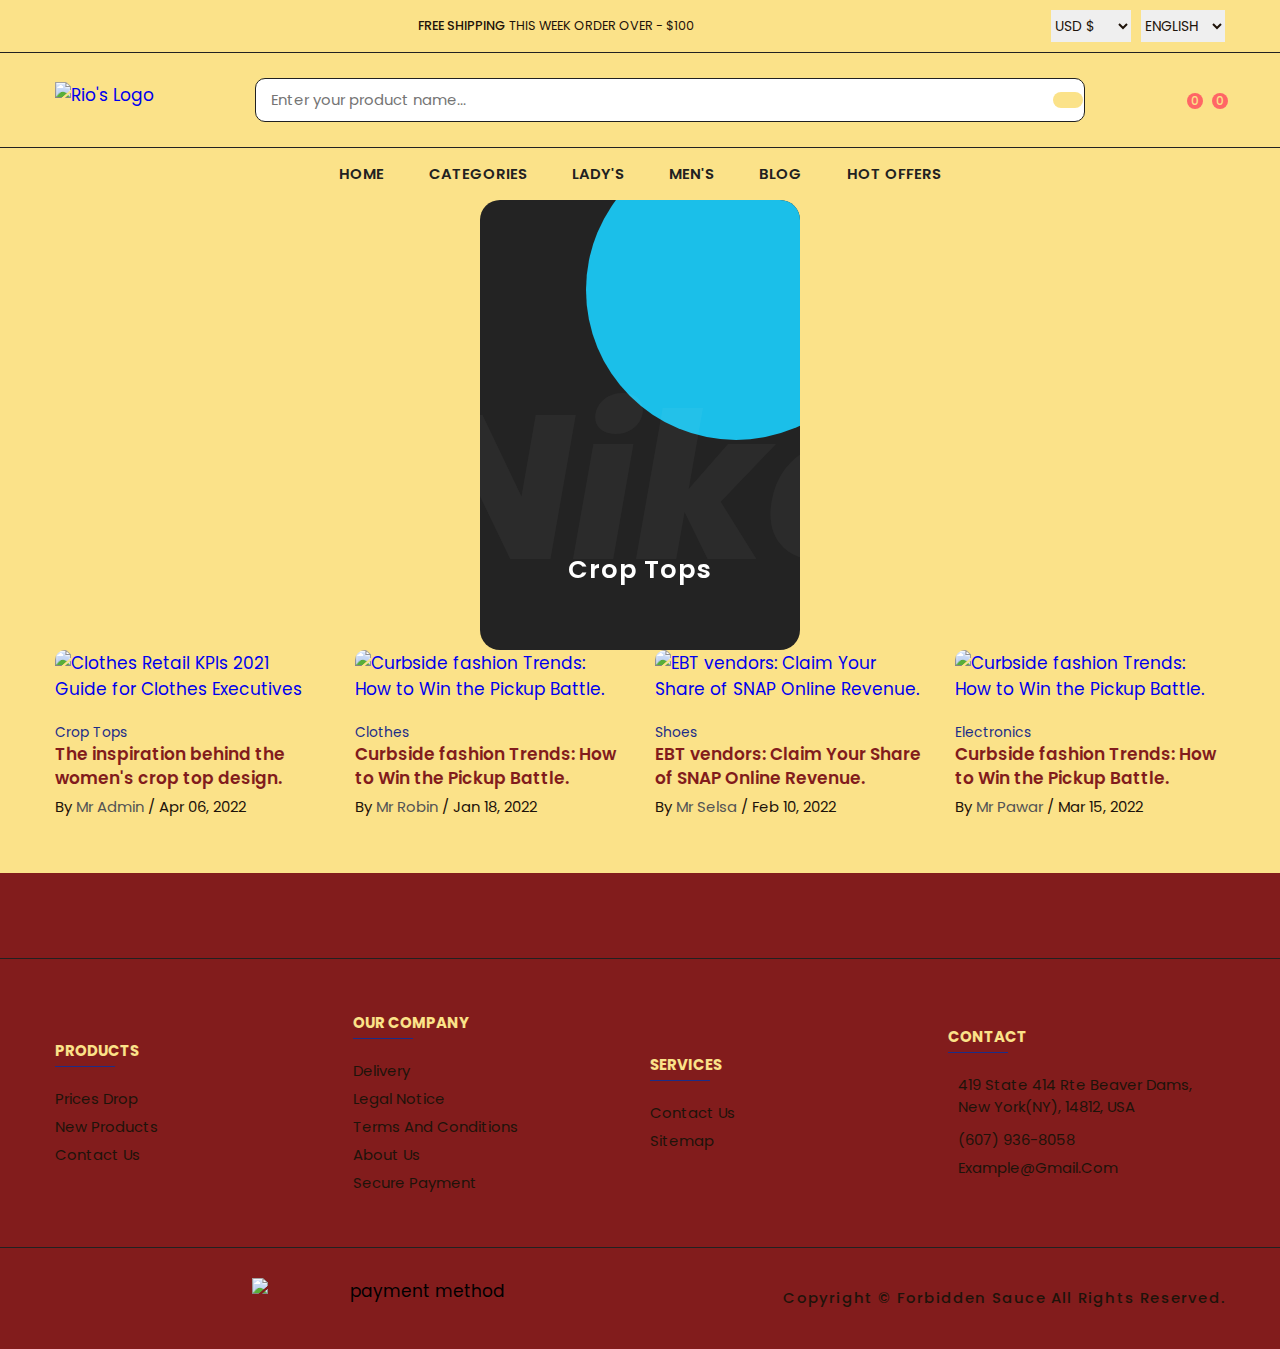
==== commit 83510484: "Update pC1.html" ====
--- a/pC1.html
+++ b/pC1.html
@@ -604,14 +604,13 @@
 
             <div class="contentBx">
 
-                <h2>Crop Tops/h2>
+                <h2>Crop Tops</h2>
 
                 <div class="size">
                     <h3>Size :</h3>
                     <span>S</span>
                     <span>M</span>
                     <span>L</span>
-                    <span></span>
                 </div>
 
                 <div class="color">
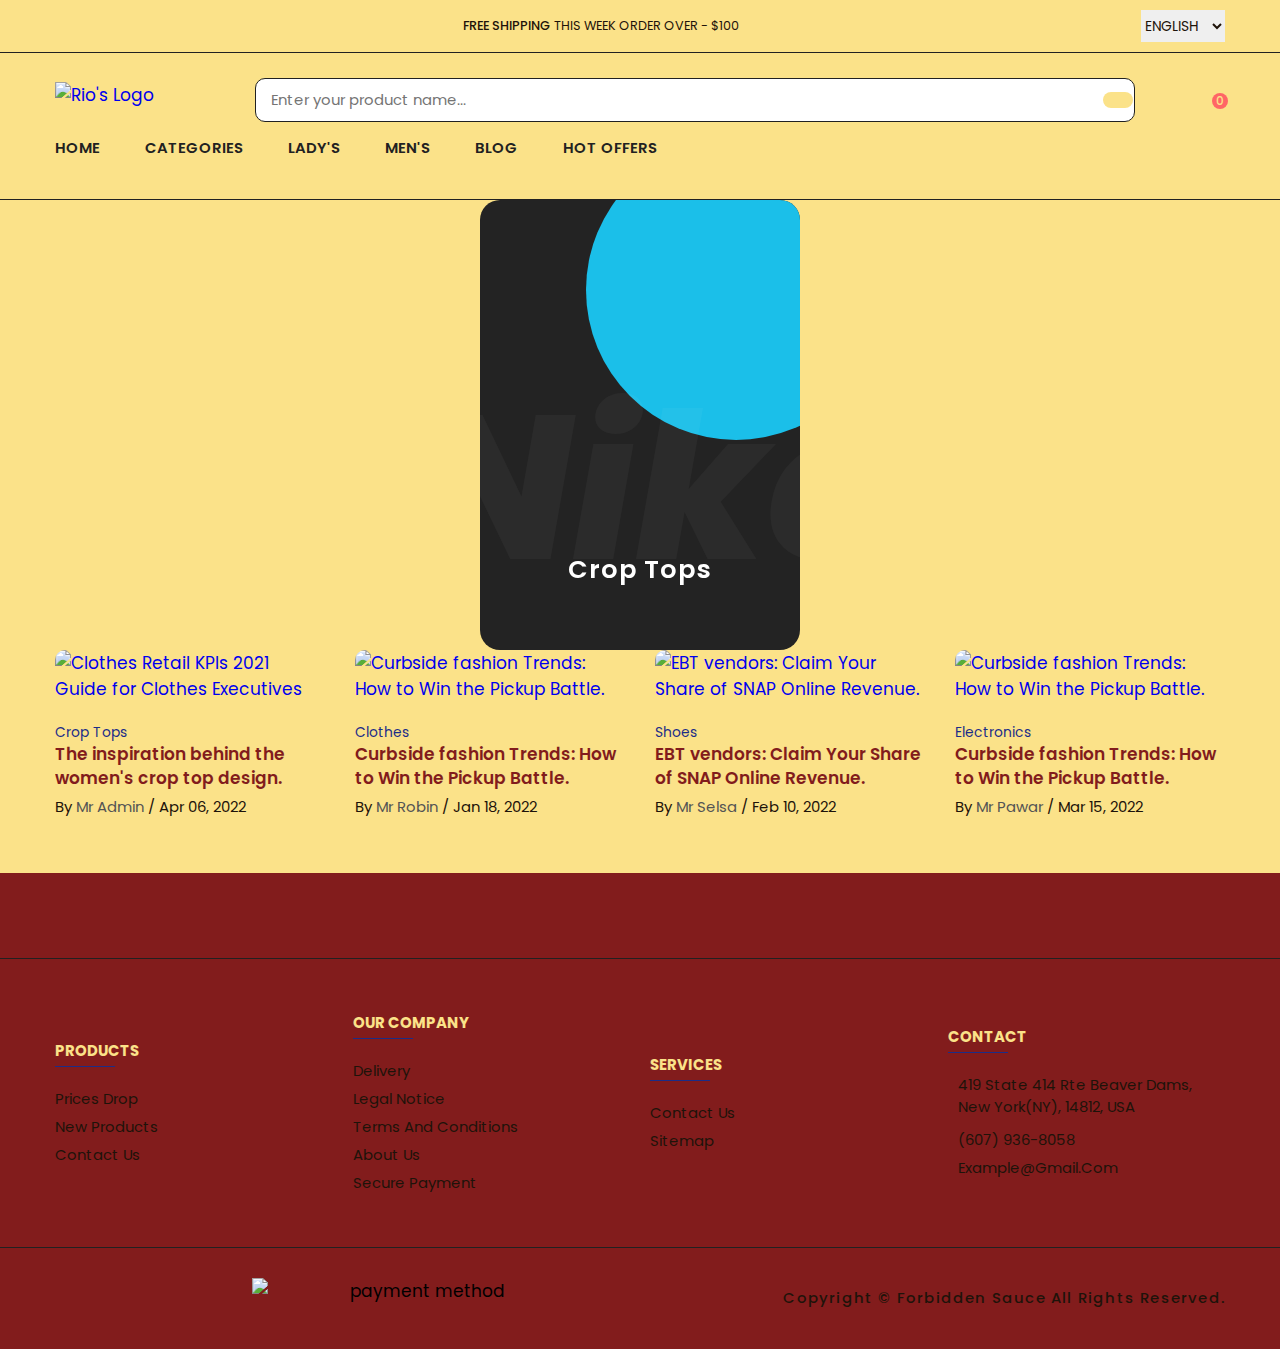
==== commit ae522559: "Update pC1.html" ====
--- a/pC1.html
+++ b/pC1.html
@@ -149,12 +149,6 @@
 
         <div class="header-top-actions">
 
-          <select name="currency">
-
-            <option value="usd">USD &dollar;</option>
-            <option value="eur">EUR &euro;</option>
-
-          </select>
 
           <select name="language">
 
@@ -190,21 +184,14 @@
 
         <div class="header-user-actions">
 
-          <button class="action-btn">
-            <ion-icon name="person-outline"></ion-icon>
-          </button>
-
-          <button class="action-btn">
-            <ion-icon name="heart-outline"></ion-icon>
-            <span class="count">0</span>
-          </button>
+          
+
+         
 
           <button class="action-btn">
             <ion-icon name="bag-handle-outline"></ion-icon>
             <span class="count">0</span>
           </button>
-
-        </div>
 
       </div>
 
@@ -512,22 +499,7 @@
 
           </li>
 
-          <li class="menu-category">
-            <button class="accordion-menu" data-accordion-btn>
-              <p class="menu-title">Currency</p>
-              <ion-icon name="caret-back-outline" class="caret-back"></ion-icon>
-            </button>
-
-            <ul class="submenu-category-list" data-accordion>
-              <li class="submenu-category">
-                <a href="#" class="submenu-title">USD &dollar;</a>
-              </li>
-
-              <li class="submenu-category">
-                <a href="#" class="submenu-title">EUR &euro;</a>
-              </li>
-            </ul>
-          </li>
+ 
 
         </ul>
 
